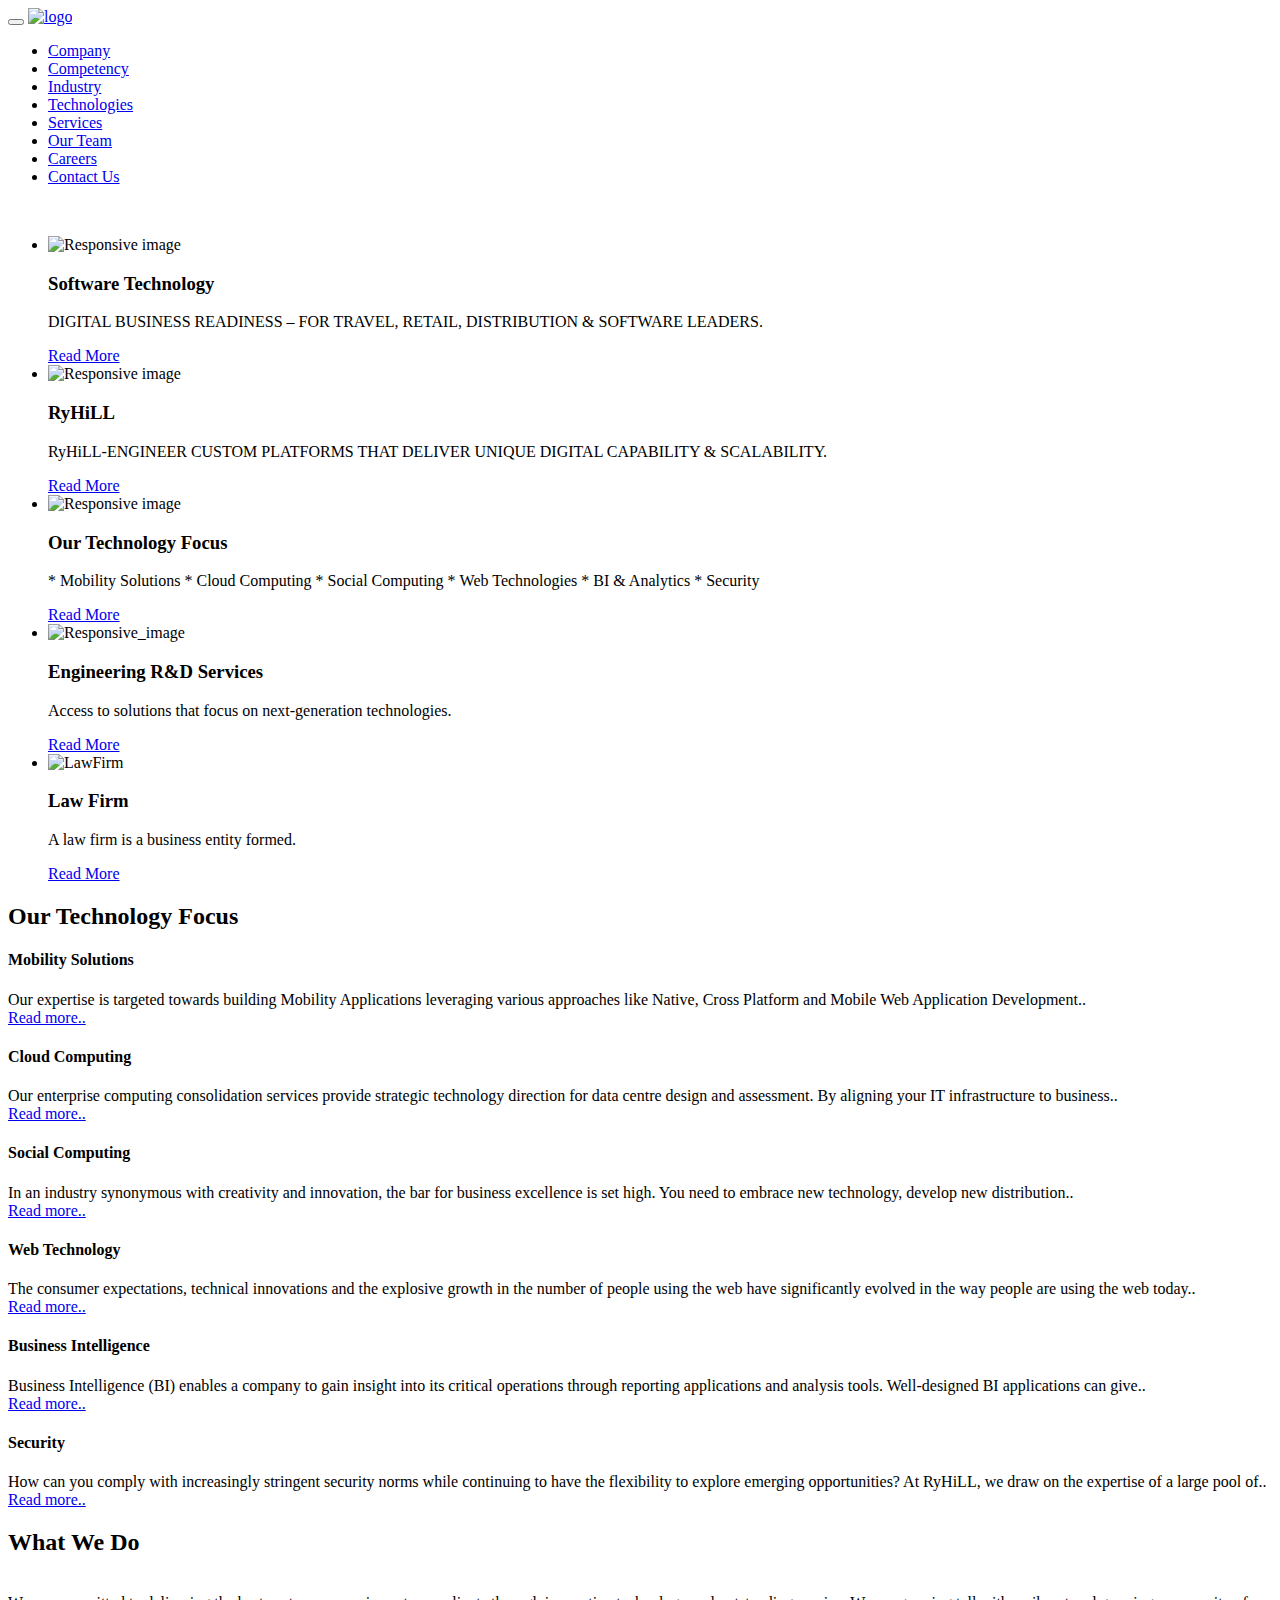
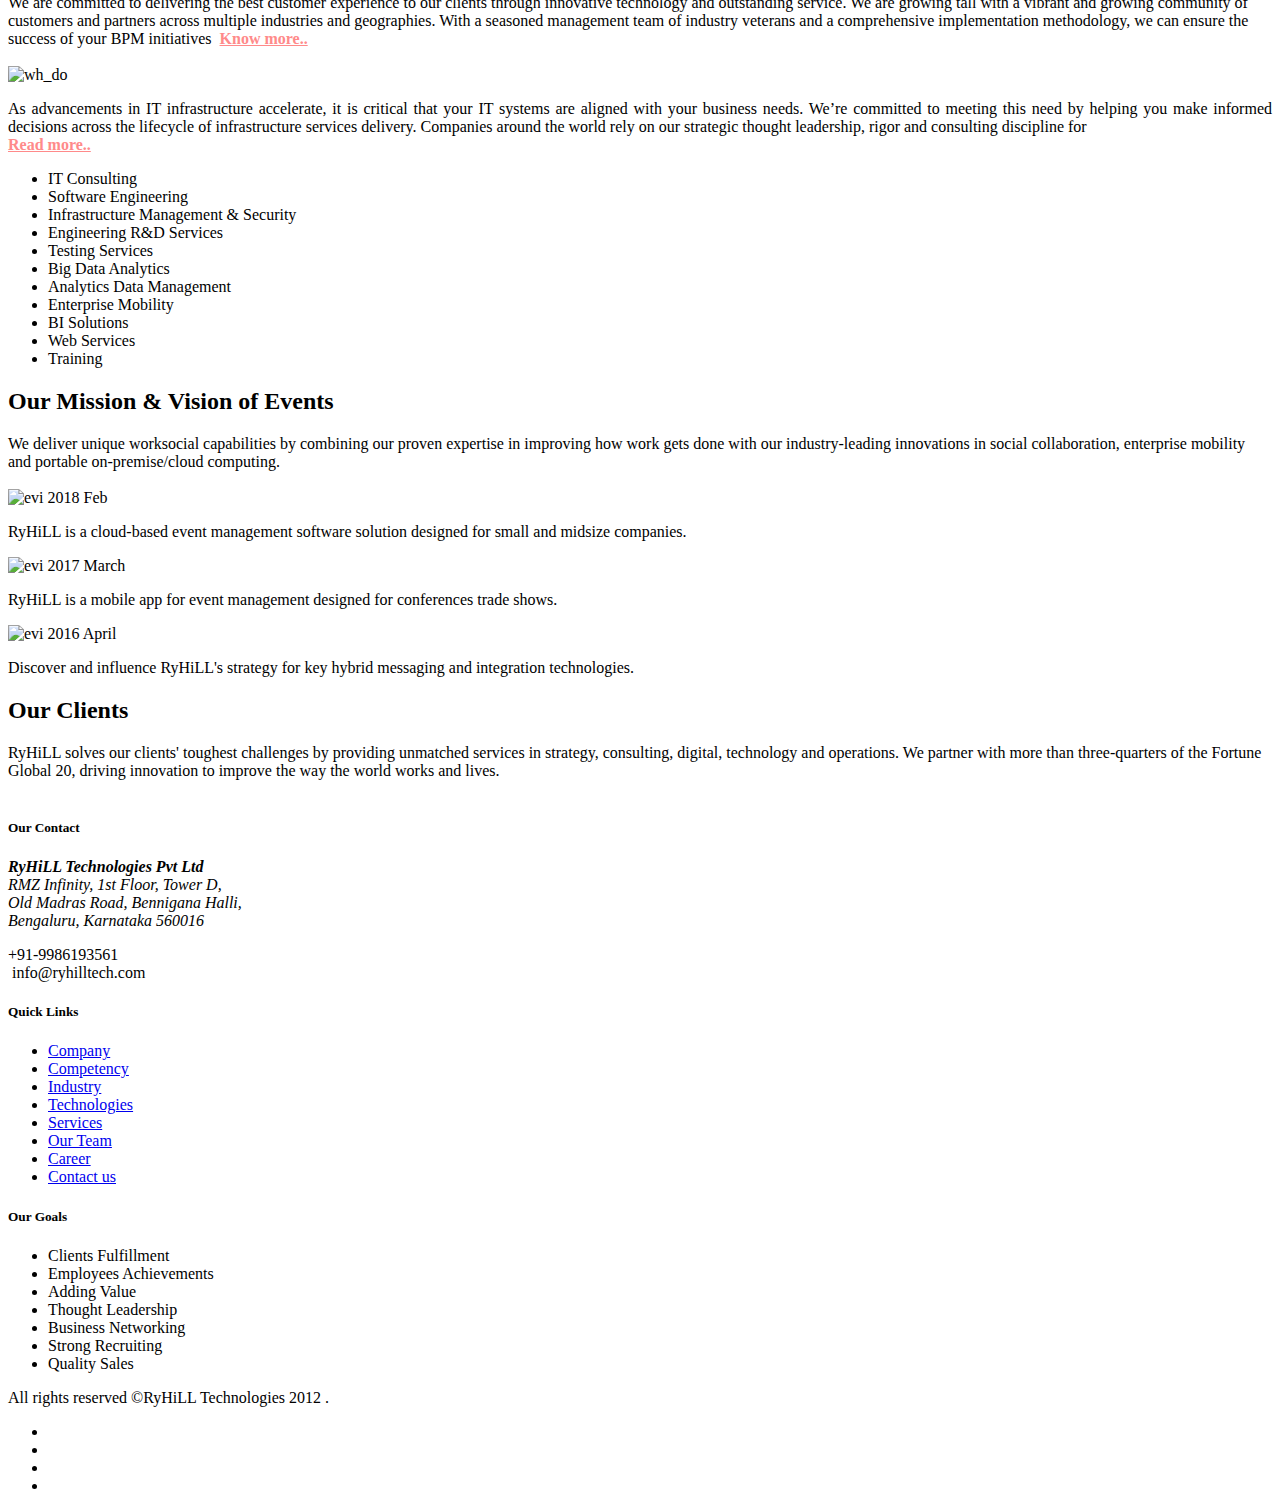
==== index.html @ 5c046659 "start" ====
<!DOCTYPE html>
<html lang="en">
<head>
<meta charset="utf-8">
<meta name="viewport" content="width=device-width, initial-scale=1.0" />

<title>RyHiLL</title>
<link rel="shortcut icon" href="ryhill/img/fc.png" type="favicon/ico" /> 
<!-- css -->
<link href="ryhill/css/bootstrap.min.css" rel="stylesheet" />
<link href="ryhill/css/fancybox/jquery.fancybox.css" rel="stylesheet">
<link href="ryhill/css/flexslider.css" rel="stylesheet" />
<link href="ryhill/css/animate.css" rel="stylesheet" />
<link href="ryhill/css/style.css" rel="stylesheet" />

</head>
<body>
<div id="wrapper" class="home-page">
	<!-- start header -->
	<header class="navbar-fixed-top">
        <div class="navbar navbar-default navbar-static-top ">
            <div class="container">
                <div class="navbar-header">
                    <button type="button" class="navbar-toggle" data-toggle="collapse" data-target=".navbar-collapse">
                        <span class="icon-bar"></span>
                        <span class="icon-bar"></span>
                        <span class="icon-bar"></span>
                    </button>
                    <a class="navbar-brand" href="http://www.ryhill.in/"><img src="ryhill/img/logo.png" alt="logo"/></a>
                </div>

                <div class="navbar-collapse collapse  ">
                    <ul class="nav navbar-nav">
                      
						<li><a href="ryhill/pages/company.html">Company</a></li>
                         <li><a href="ryhill/pages/competency.html">Competency</a></li> 
                         <li><a href="ryhill/pages/industry.html">Industry</a></li> 
                        <li><a href="ryhill/pages/technology.html">Technologies</a></li>
                        <li><a href="ryhill/pages/services.html">Services</a></li>
						<li><a href="ryhill/pages/ourteam.html">Our Team</a></li>
                        <li><a href="ryhill/pages/career.html">Careers</a></li>
                        <li><a href="ryhill/pages/contact.html">Contact Us</a></li>
                    </ul>
                </div>
            </div>
        </div>
	</header>
   <div style="clear:both;">&nbsp;</div>
	<!-- end header -->
	<section id="banner">



	<!-- Slider -->
        <div id="main-slider" class="flexslider img-responsive carousel-item">
            <ul class="slides">
              <li>
                <img src="ryhill/img/slides/1.jpg"  alt="Responsive image" />
                 
        <div class="container">
                <div class="flex-caption carousel-caption d-md-block ">
                    <h3>Software Technology</h3> 
					<p>DIGITAL BUSINESS READINESS – FOR TRAVEL, RETAIL, DISTRIBUTION & SOFTWARE LEADERS.</p> 
					<a href="ryhill/pages/industry.html" class="btn btn-theme">Read More</a>
                </div>
        </div>

              </li>
              <li>
                <img src="ryhill/img/slides/2.jpg"  alt="Responsive image" />
                   
        <div class="container">
                <div class="flex-caption carousel-caption d-md-block">
                    <h3 style="text-transform:none;">RyHiLL</h3> 
					<p>RyHiLL-ENGINEER CUSTOM PLATFORMS THAT DELIVER UNIQUE DIGITAL CAPABILITY & SCALABILITY.</p> 
					<a href="ryhill/pages/competency.html" class="btn btn-theme">Read More</a>
                </div>
        </div>
              </li>
			  
			      <li>
                <img src="ryhill/img/slides/3.jpg" alt="Responsive image" />

             <div class="container">
                <div class="flex-caption carousel-caption d-md-block">
                    <h3>Our Technology Focus</h3> 
					<p >* Mobility Solutions * Cloud Computing *&nbsp;Social Computing
					   *&nbsp;Web Technologies * BI & Analytics * Security		
					</p> 
					<a href="ryhill/pages/technology.html" class="btn btn-theme" >Read More</a>
                </div>
            </div>
              </li>
                 <li>
                <img src="ryhill/img/slides/4.jpg"  alt="Responsive_image" />
        <div class="container">
                <div class="flex-caption carousel-caption d-md-block">
             
                    <h3>Engineering R&D Services</h3> 
                    <p> Access to solutions that focus on next-generation technologies. </p> 
                    <a href="ryhill/pages/services.html" class="btn btn-theme" >Read More</a>
                </div>
        </div>
              </li>
			        <li>
                <img src="ryhill/img/slides/5.jpg"  alt="LawFirm" />
<div class="container">
                <div class="flex-caption carousel-caption d-md-block">
                    <h3>Law Firm</h3> 
                    <p>A law firm is a business entity formed. </p> 
                    <a href="ryhill/pages/industry.html" class="btn btn-theme" >Read More</a>
                </div>
    </div>
              </li>
            </ul>
        </div>

	<!-- end slider -->
 
	</section>
	<section class="txt-area">
	<div class="container">
		<div class="row">
			<div class="col-lg-12">
				<div class="aligncenter"><h2 class="aligncenter">Our Technology Focus</h2>
                </div>
				
			</div>
		</div>
	</div>
	</section>
	
	
	<section id="content">
	
	<div class="container">
		<div class="row">
                <div class="features">
                    <div class="col-md-4 col-sm-6 ">
                        <div class="media service-box">
                            <div class="pull-left">
                                <i class="fa fa-mobile-phone"></i>
                            </div>
                            <div class="media-body">
                                <h4 class="media-heading">Mobility Solutions</h4>
                                <p style="">Our expertise is targeted towards building Mobility Applications leveraging various approaches like Native, Cross Platform and Mobile Web Application Development..<br><a href="ryhill/pages/technology.html">Read more..</a></p>
                            </div>
                        </div>
                    </div><!--/.col-md-4-->

                    <div class="col-md-4 col-sm-6">
                        <div class="media service-box">
                            <div class="pull-left">
                                <i class="fa fa-cloud"></i>
                            </div>
                            <div class="media-body">
                                <h4 class="media-heading">Cloud Computing</h4>
                                <p>Our enterprise computing consolidation services provide strategic technology direction for data centre design and assessment. By aligning your IT infrastructure to business.. <br><a href="ryhill/pages/technology.html">Read more..</a></p>
                            </div>
                        </div>
                    </div><!--/.col-md-4-->

                    <div class="col-md-4 col-sm-6">
                        <div class="media service-box">
                            <div class="pull-left">
                                <i class="fa fa-group"></i>
                            </div>
                            <div class="media-body">
                                <h4 class="media-heading">Social Computing</h4>
                                <p>In an industry synonymous with creativity and innovation, the bar for business excellence is set high. You need to embrace new technology, develop new distribution..<br><a href="ryhill/pages/technology.html">Read more..</a></p>
                            </div>
                        </div>
                    </div><!--/.col-md-4-->
                
                    <div class="col-md-4 col-sm-6 ">
                        <div class="media service-box">
                            <div class="pull-left">
                                <i class="fa fa-desktop"></i>
                            </div>
                            <div class="media-body">
                                <h4 class="media-heading">Web Technology</h4>
                                <p>The consumer expectations, technical innovations and the explosive growth in the number of people using the web have significantly evolved in the way people are using the web today..<br><a href="ryhill/pages/technology.html">Read more..</a></p>
                            </div>
                        </div>
                    </div><!--/.col-md-4-->

                    <div class="col-md-4 col-sm-6 ">
                        <div class="media service-box">
                            <div class="pull-left">
                                <i class="fa fa-th"></i>
                            </div>
                            <div class="media-body">
                                <h4 class="media-heading">Business Intelligence</h4>
                                <p>Business Intelligence (BI) enables a company to gain insight into its critical operations through reporting applications and analysis tools. Well-designed BI applications can give..<br><a href="ryhill/pages/technology.html">Read more..</a></p>
                            </div>
                        </div>
                    </div><!--/.col-md-4-->

                    <div class="col-md-4 col-sm-6 ">
                        <div class="media service-box">
                            <div class="pull-left">
                                <i class="fa fa-lock"></i>
                            </div>
                            <div class="media-body">
                                <h4 class="media-heading">Security</h4>
                                <p>How can you comply with increasingly stringent security norms while continuing to have the flexibility to explore emerging opportunities?
								At RyHiLL, we draw on the expertise of a large pool of..<br><a href="ryhill/pages/technology.html">Read more..</a>  </p>
                            </div>
                        </div>
                    </div><!--/.col-md-4-->
                </div>
            </div>	 
	 

	</div>
	</section>
	
		<section class="aboutUs">
	<div class="container">
		<div class="row">
			<div class="col-md-12">
				<div class="aligncenter"><h2>What We Do</h2><br>We are committed to delivering the best customer experience to our clients through innovative technology and outstanding service. We are growing tall with a vibrant and growing community of customers and partners across multiple industries and geographies. With a seasoned management team of industry veterans and a comprehensive implementation methodology, we can ensure the success of your BPM initiatives
                    &nbsp;<a href="ryhill/pages/company.html" style="color:#ff8a8a; font-weight:bold;">Know more..</a>
                </div>
				<br/>
			</div>
		</div> 
		<div class="row">
							  <div class="col-md-7">
                                <img src="ryhill/img/img1.png" alt="wh_do">
                                <div class="space"></div>
                            </div>
							<div class="col-md-5">
					              <p style="text-align: justify;">As advancements in IT infrastructure accelerate, it is critical that your IT systems are aligned with your business needs. We’re committed to meeting this need by helping you make informed decisions across the lifecycle of infrastructure services delivery. Companies around the world rely on our strategic thought leadership, rigor and consulting discipline for<br><a href="ryhill/pages/services.html" style="color:#ff8a8a; font-weight:bold;">Read more..</a>  </p>
								<ul class="list-unstyled">
									<li> <i class="fa fa-arrow-circle-right pr-10 colored"></i> IT Consulting</li>
									<li><i class="fa fa-arrow-circle-right pr-10 colored"></i> Software Engineering</li>
									<li><i class="fa fa-arrow-circle-right pr-10 colored"></i> Infrastructure Management & Security</li>
									<li><i class="fa fa-arrow-circle-right pr-10 colored"></i> Engineering R&D Services</li>
									<li><i class="fa fa-arrow-circle-right pr-10 colored"></i> Testing Services</li>


                                    <li><i class="fa fa-arrow-circle-right pr-10 colored"></i> Big Data Analytics</li>
                                    <li><i class="fa fa-arrow-circle-right pr-10 colored"></i> Analytics Data Management</li>
                                    <li><i class="fa fa-arrow-circle-right pr-10 colored"></i> Enterprise Mobility</li>
                                    <li><i class="fa fa-arrow-circle-right pr-10 colored"></i> BI Solutions</li>
                                    <li><i class="fa fa-arrow-circle-right pr-10 colored"></i> Web Services</li>
                                    <li><i class="fa fa-arrow-circle-right pr-10 colored"></i> Training</li>
								</ul>
							</div>  
		</div>
	
	</div>
	</section>
	<section id='events'>
	<div class="container">
	<div class="row">
			<div class="col-md-12">
				<div class="aligncenter"><h2>Our Mission & Vision of Events</h2>We deliver unique worksocial capabilities by combining our proven expertise in improving how work gets done with our industry-leading innovations in social collaboration, enterprise mobility and portable on-premise/cloud computing.</div>
				<br>
			</div>
		</div>
	<div class="row">
                <div class="col-md-4">
                    <div class="post3">
                        <img src="ryhill/img/e1.png" alt="evi">
                        
                            <time datetime="2018-02-01">
                                <span class="year">2018</span>
                                <span class="month">Feb</span>
                            </time>
                            <p>RyHiLL is a cloud-based event management software solution designed for small and midsize companies.</p>
                      
                    </div>
                </div>
                <div class="col-md-4">
                    <div class="post3">
                        <img src="ryhill/img/e2.png" alt="evi">
                       
                            <time datetime="2017-03-01">
                                <span class="year">2017</span>
                                <span class="month">March</span>
                            </time>
                            <p>RyHiLL is a mobile app for event management designed for conferences trade shows.</p>
                        
                    </div>
                </div>
                <div class="col-md-4">
                    <div class="post3">
                        <img src="ryhill/img/e3.png" alt="evi">
                       
                            <time datetime="2016-04-01">
                                <span class="year">2016</span>
                                <span class="month">April</span>
                            </time>
                            <p>Discover and influence RyHiLL's strategy for key hybrid messaging and integration technologies.</p>
                       
                    </div>
                </div>
            </div>
	</div>
	</section>
	<section id="clients">
        <div class="container">
            	<div class="row">
			<div class="col-md-12">
				<div class="aligncenter"><h2 class="aligncenter">Our Clients</h2>
RyHiLL solves our clients' toughest challenges by providing unmatched services in strategy, consulting, digital, technology and operations. We partner with more than three-quarters of the Fortune Global 20, driving innovation to improve the way the world works and lives.</div>
				<br/>
			</div>
		</div>
            <div class="row">
                <div class="col-xs-6 col-sm-4 col-md-2 client">
                    <div class="img client1"></div>
                </div>
                <div class="col-xs-6 col-sm-4 col-md-2 client">
                    <div class="img client2"></div>
                </div>
                <div class="col-xs-6 col-sm-4 col-md-2 client">
                    <div class="img client3"></div>
                </div>
                <div class="col-xs-6 col-sm-4 col-md-2 client">
                    <div class="img client4"></div>
                </div>
                <div class="col-xs-6 col-sm-4 col-md-2 client">
                    <div class="img client5"></div>
                </div>
                <div class="col-xs-6 col-sm-4 col-md-2 client">
                    <div class="img client6"></div>
                </div>
            </div>
        </div>
    </section> 
	<footer>

	<div class="container">
		<div class="row">

			<div class="col-lg-5">
				<div class="widget">
					<h5 class="widgetheading">Our Contact</h5>
					<address>
					<strong>RyHiLL Technologies Pvt Ltd</strong><br>
				RMZ Infinity, 1st Floor, Tower D, <br>Old Madras Road, Bennigana Halli, <br>Bengaluru, Karnataka 560016
            </address>
					<p>
						<i class="fa fa-phone"></i> +91-9986193561 <br>
						<i class="fa fa-inbox"></i>&nbsp;info@ryhilltech.com
                       
					</p>
				</div>
			</div>
			<div class="col-lg-4">
				<div class="widget">
					<h5 class="widgetheading">Quick Links</h5>
					<ul class="link-list">
						<li><a href="ryhill/pages/company.html">Company</a></li>
                        <li><a href="ryhill/pages/competency.html">Competency</a></li> 
                        <li><a href="ryhill/pages/industry.html">Industry</a></li> 
						<li><a href="ryhill/pages/technology.html">Technologies</a></li>
						<li><a href="ryhill/pages/services.html">Services</a></li>
						<li><a href="ryhill/pages/ourteam.html">Our Team</a></li>
						<li><a href="ryhill/pages/career.html">Career</a></li>
						<li><a href="ryhill/pages/contact.html">Contact us</a></li>
					</ul>
				</div>
			</div>
			<div class="col-lg-3">
				<div class="widget">
					<h5 class="widgetheading">Our Goals</h5>
					<ul class="link-list">
						<li>Clients Fulfillment</li>
						<li>Employees Achievements</li>
						<li>Adding Value</li>
                        <li>Thought Leadership</li>
                        <li>Business Networking</li>
                        <li>Strong Recruiting</li>
                        <li>Quality Sales</li>


					</ul>
				</div>
			</div>
			
		</div>
	</div>
	<div id="sub-footer">
		<div class="container">
			<div class="row">
				<div class="col-lg-6">
					<div class="copyright">
						<p>
						 <span>All rights reserved &copy;RyHiLL Technologies 2012 .</span>
						</p>
					</div>
				</div>
				<div class="col-lg-6">
					<ul class="social-network">
					   <li><a href="https://plus.google.com/101174229197309573240" data-placement="top" title="Google plus"><i class="fa fa-google-plus"></i></a></li>
						<li><a href="https://www.facebook.com/RyHiLL-Technologies-1451073818480473/?fref=nf" data-placement="top" title="Facebook"><i class="fa fa-facebook"></i></a></li>
						<li><a href="#" data-placement="top" title="Twitter"><i class="fa fa-twitter"></i></a></li>
						<li><a href="https://in.linkedin.com/company/ryhill-technologies" data-placement="top" title="Linkedin"><i class="fa fa-linkedin"></i></a></li>
						
					</ul>
				</div>
			</div>
		</div>
	</div>
	</footer>
</div>
<a href="#" class="scrollup"><i class="fa fa-angle-up active"></i></a>
<!-- javascript ======-->

<script src="ryhill/js/jquery.js"></script>
<script src="ryhill/js/bootstrap.min.js"></script>
<script src="ryhill/js/jquery.fancybox.pack.js"></script>
<script src="ryhill/js/jquery.fancybox-media.js"></script> 
<script src="ryhill/js/portfolio/jquery.quicksand.js"></script>
<script src="ryhill/js/jquery.flexslider.js"></script>
<script src="ryhill/js/animate.js"></script>
<script src="ryhill/js/custom.js"></script>

</body>
</html>
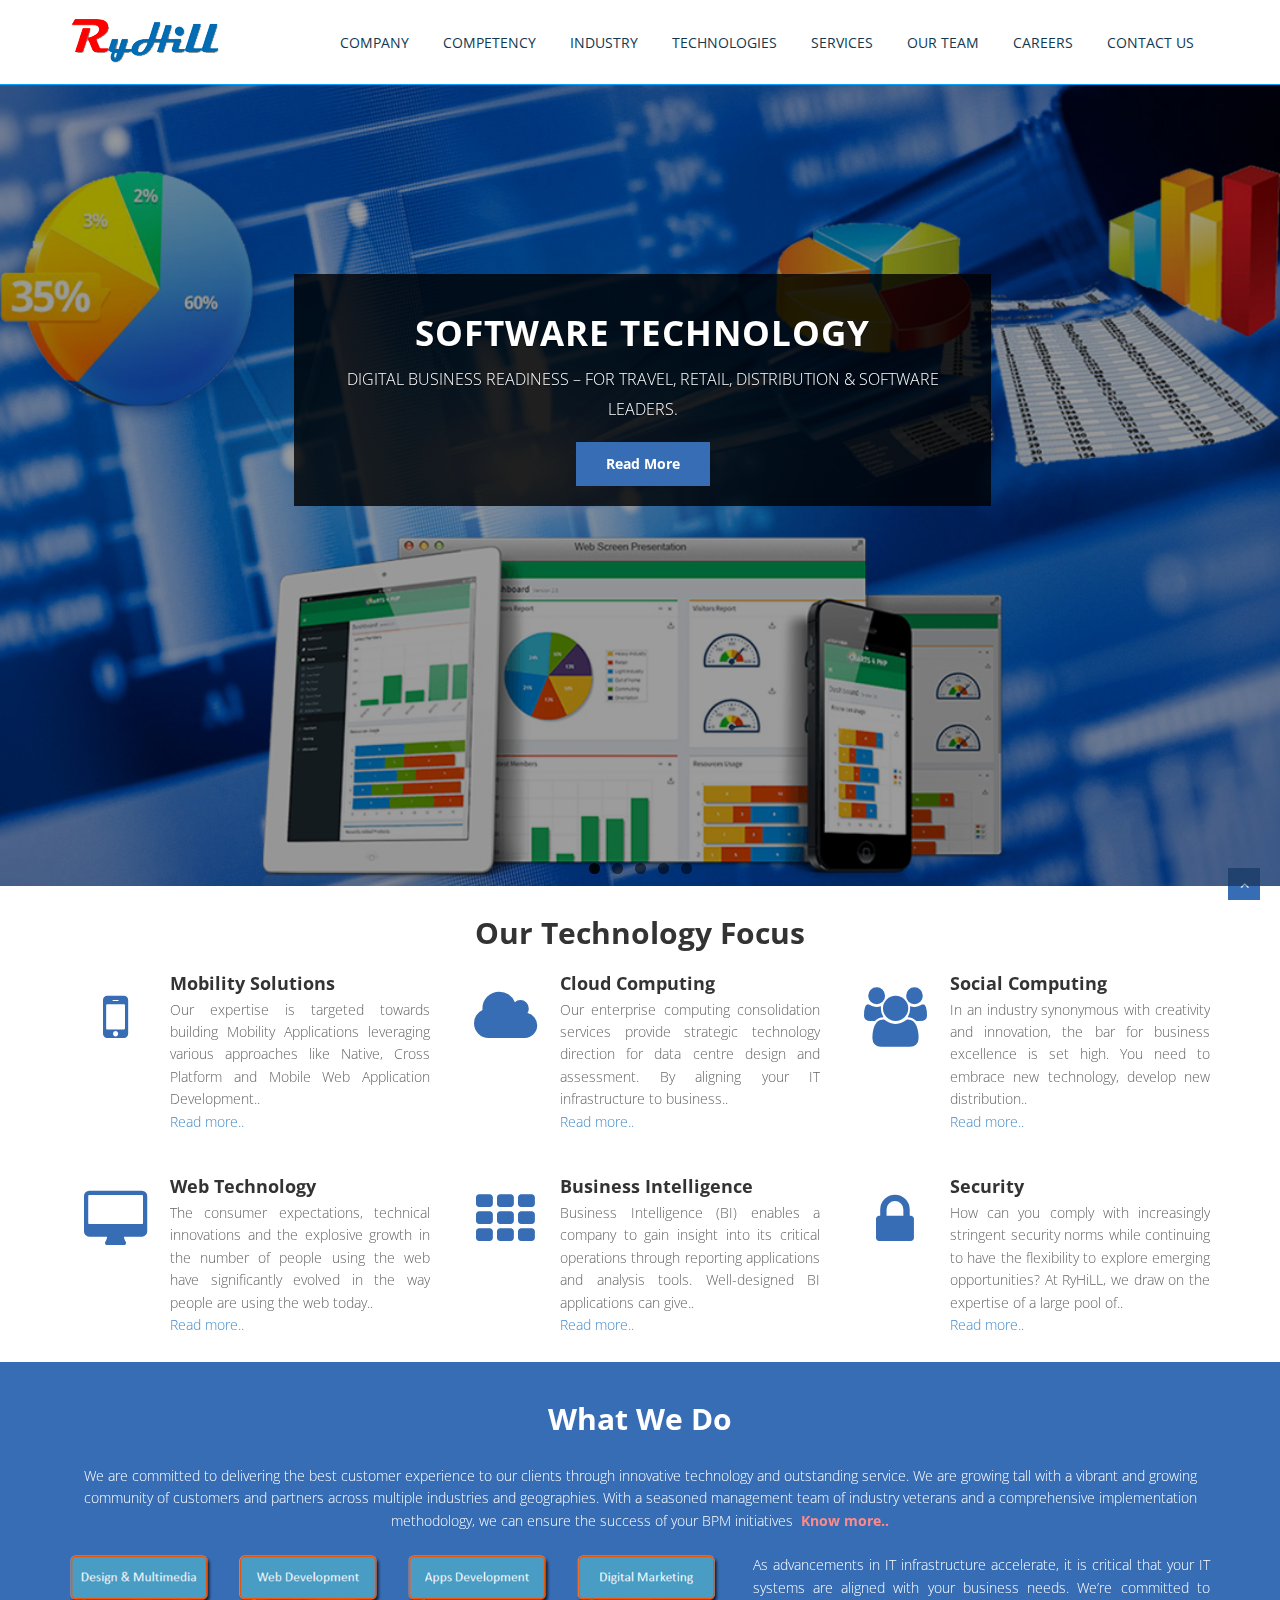
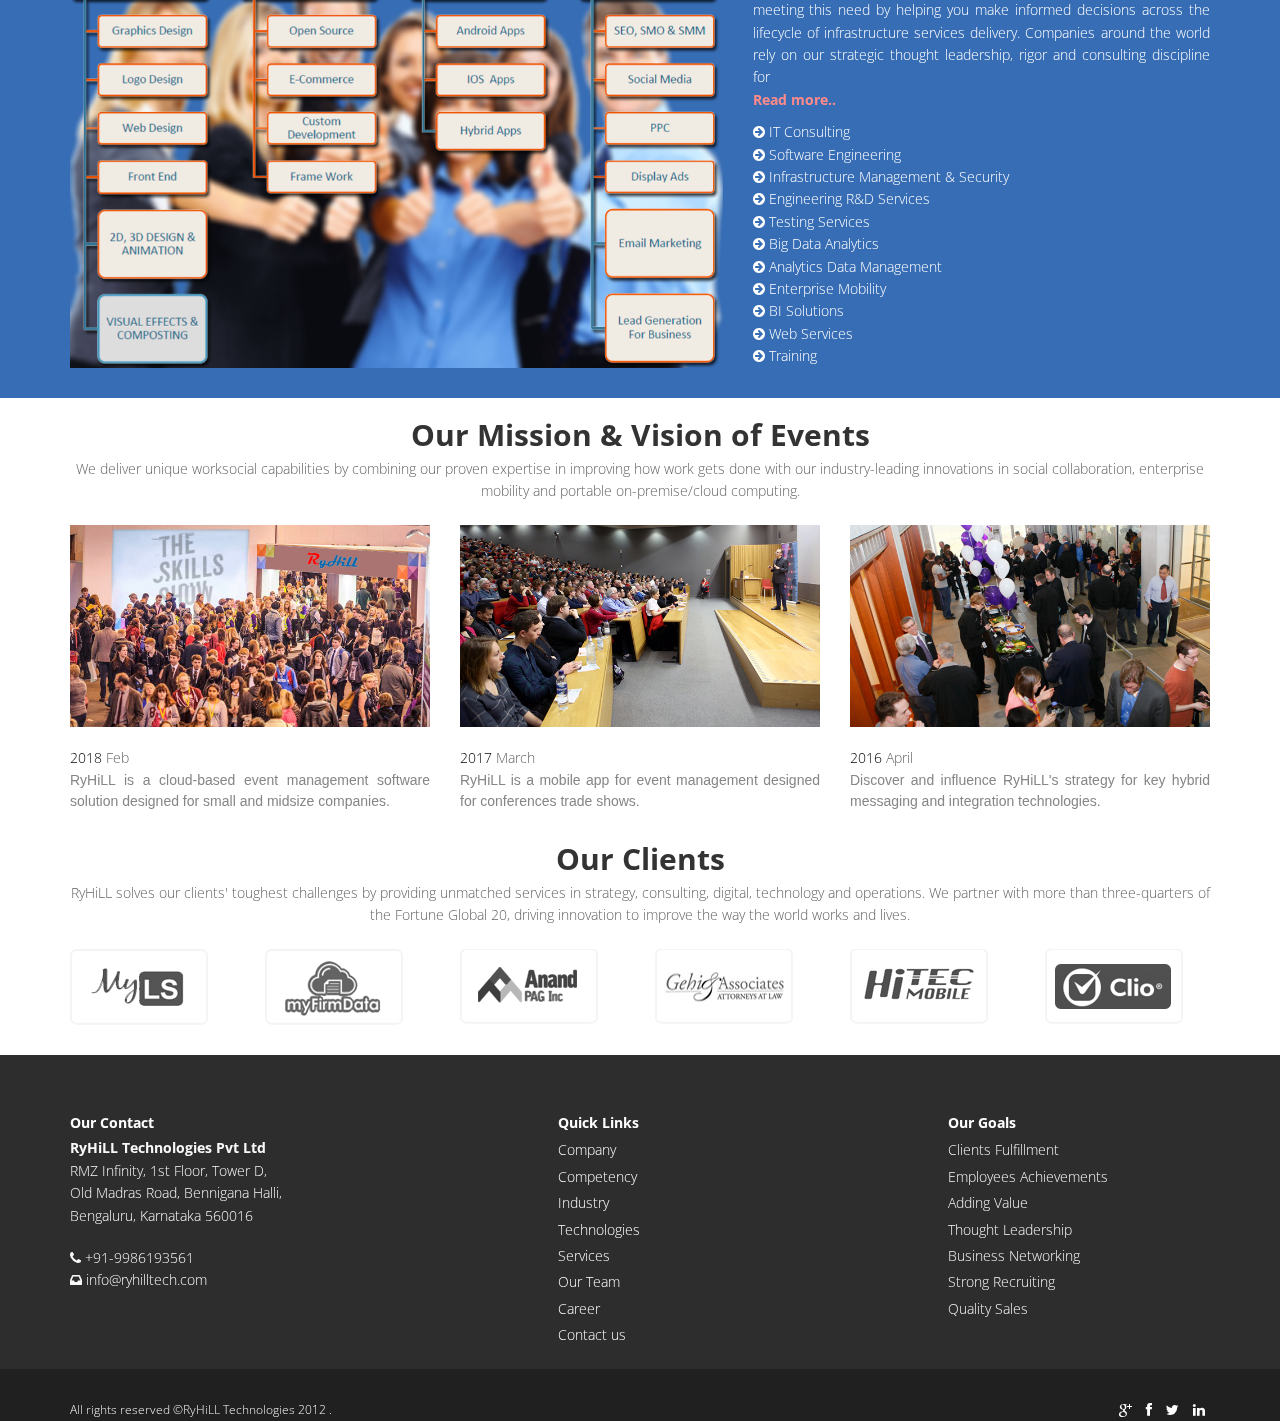
==== commit 1a53cd07: "index" ====
--- a/index.html
+++ b/index.html
@@ -26,7 +26,7 @@
                         <span class="icon-bar"></span>
                         <span class="icon-bar"></span>
                     </button>
-                    <a class="navbar-brand" href="http://www.ryhill.in/"><img src="ryhill/img/logo.png" alt="logo"/></a>
+                    <a class="navbar-brand" href="./"><img src="ryhill/img/logo.png" alt="logo"/></a>
                 </div>
 
                 <div class="navbar-collapse collapse  ">
--- a/ryhill/css/flexslider.css
+++ b/ryhill/css/flexslider.css
@@ -0,0 +1,72 @@
+
+/* Browser Resets */
+.flex-container a:active,
+.flexslider a:active,
+.flex-container a:focus,
+.flexslider a:focus  {outline: none;}
+.slides,
+.flex-control-nav,
+.flex-direction-nav {margin: 0; padding: 0; list-style: none;} 
+
+/* FlexSlider Necessary Styles****/ 
+.flexslider { margin: 0; padding: 0;}
+.flexslider .slides > li {display: none; -webkit-backface-visibility: hidden;} /* Hide the slides before the JS is loaded. Avoids image jumping */
+.flexslider .slides img { width: 100%; display: block;}
+.flex-pauseplay span {text-transform: capitalize;}
+
+/* Clearfix for the .slides element */
+.slides:after {content: "."; display: block; clear: both; visibility: hidden; line-height: 0; height: 0;} 
+html[xmlns] .slides {display: block;} 
+* html .slides {height: 1%;}
+
+/* No JavaScript Fallback */
+/* If you are not using another script, such as Modernizr, make sure you
+ * include js that eliminates this class on page load */
+.no-js .slides > li:first-child {display: block;}
+
+
+/* FlexSlider Default Theme***/
+.flexslider {background:none; position: relative; 
+zoom: 1;}
+.flex-viewport {max-height: 2000px; -webkit-transition: all 1s ease; -moz-transition: all 1s ease; transition: all 1s ease;}
+.loading .flex-viewport {max-height: 300px;}
+.flexslider .slides {zoom: 1;}
+
+.carousel li {margin-right: 5px}
+
+/* Caption style */
+
+.flex-caption { background: rgba(0,0,0,.8); margin-left:5px;bottom:5px; position:absolute;padding:20px; z-index:99;}
+.flex-caption p{line-height: 22px; 
+font-weight:300; color: #fff }
+.flex-caption h2, .flex-caption h4 {
+	color:#fff;
+}
+
+/* Direction Nav */
+.flex-direction-nav {*height: 0;}
+.flex-direction-nav a {width: 30px; height: 40px; margin:0; display: block; background: url(../img/bg_direction_nav.png) no-repeat 0 0; position: absolute; top: 45%; z-index: 10; cursor: pointer; text-indent: -9999px; opacity: 0; -webkit-transition: all .3s ease;}
+.flex-direction-nav .flex-next {background-position: 100% 0; right: -36px; }
+.flex-direction-nav .flex-prev {left: -36px;}
+.flexslider:hover .flex-next {opacity: 0.8; right: 5px;}
+.flexslider:hover .flex-prev {opacity: 0.8; left: 5px;}
+.flexslider:hover .flex-next:hover, .flexslider:hover .flex-prev:hover {opacity: 1;}
+.flex-direction-nav .flex-disabled {opacity: .3!important; filter:alpha(opacity=30); cursor: default;}
+
+/* Control Nav */
+.flex-control-nav {width: 100%; position: absolute; bottom: 0; text-align: center;}
+.flex-control-nav li {margin: 0 6px; display: inline-block; zoom: 1; *display: inline;}
+.flex-control-paging li a {width: 11px; height: 11px; display: block; background: #666; background: rgba(0,0,0,0.5); cursor: pointer; text-indent: -9999px; -webkit-border-radius: 20px; -moz-border-radius: 20px; -o-border-radius: 20px; border-radius: 20px; box-shadow: inset 0 0 3px rgba(0,0,0,0.3);}
+.flex-control-paging li a:hover { background: #333; background: rgba(0,0,0,0.7); }
+.flex-control-paging li a.flex-active { background: #000; background: rgba(0,0,0,0.9); cursor: default; }
+
+.flex-control-thumbs {margin: 5px 0 0; position: static; overflow: hidden;}
+.flex-control-thumbs li {width: 25%; float: left; margin: 0;}
+.flex-control-thumbs img {width: 100%; display: block; opacity: .7; cursor: pointer;}
+.flex-control-thumbs img:hover {opacity: 1;}
+.flex-control-thumbs .flex-active {opacity: 1; cursor: default;}
+
+@media screen and (max-width: 860px) {
+  .flex-direction-nav .flex-prev {opacity: 1; left: 0;}
+  .flex-direction-nav .flex-next {opacity: 1; right: 0;}
+}--- a/ryhill/css/style.css
+++ b/ryhill/css/style.css
@@ -0,0 +1,2104 @@
+
+
+@import url('http://fonts.googleapis.com/css?family=Noto+Serif:400,400italic,700|Open+Sans:400,600,700'); 
+@import url('font-awesome.css');  
+@import url('animate.css');
+
+body {
+	font-family:'Open Sans', Arial, sans-serif;
+	font-size:14px;
+	font-weight:300;
+	line-height:1.6em;
+	color:#656565;
+	text-align: justify;
+}
+
+a:active {
+	outline:0;
+}
+
+.clear {
+	clear:both;
+}
+
+h1,h2, h3, h4, h5, h6 {
+	font-family:'Open Sans', Arial, sans-serif;
+	font-weight:700;
+	line-height:1.1em;
+	color: #333;
+	margin-bottom: 7px;
+}
+h3{
+margin-bottom:15px;
+} 
+.container {
+
+	position:relative;
+}
+
+#wrapper{
+	width:100%;
+	margin:0;	
+	padding:0;
+}
+img{
+	width: 100%;
+    height: auto;
+}
+.img-responsive{
+
+	 width: 100%!important;
+    height: auto!important;
+}
+.row,.row-fluid {
+	margin-bottom:0px;
+}
+
+.row .row,.row-fluid .row-fluid{
+	margin-bottom:30px;
+}
+
+.row.nomargin,.row-fluid.nomargin {
+	margin-bottom:0;
+}
+
+img.img-polaroid {
+	margin:0 0 20px 0;
+}
+.img-box {
+	max-width:100%;
+}
+/*  Header */
+ 
+header .navbar {
+    margin-bottom: 0;
+}
+
+.navbar-default {
+    border: none;
+}
+
+.navbar-brand {
+    color: #222;
+	text-transform: uppercase;
+    font-size: 24px;
+    font-weight: 700;
+    line-height: 1em;
+	letter-spacing: -1px;
+    padding: 0 0 0 15px;
+}
+.navbar-default .navbar-brand{
+color: #D81265;
+height: 114px;
+position: absolute;
+top: -28px;
+bottom: -40px;
+z-index: 99999999;
+padding: 30px 15px;
+}
+
+header .navbar-collapse  ul.navbar-nav {
+    float: right;
+    margin-right: 0;
+}
+header .navbar {
+min-height: 70px;
+padding: 18px 0;
+background: #fff;
+}
+.home-page header .navbar-default{
+    background: rgba(255, 255, 255, 1);	
+    /* position: absolute; */
+    width: 100%;
+    position: relative;
+	border-bottom:1px solid #00a2ff;
+}
+
+header .nav li a:hover,
+header .nav li a:focus,
+header .nav li.active a,
+header .nav li.active a:hover,
+header .nav li a.dropdown-toggle:hover,
+header .nav li a.dropdown-toggle:focus,
+header .nav li.active ul.dropdown-menu li a:hover,
+header .nav li.active ul.dropdown-menu li.active a{
+    -webkit-transition: all .3s ease;
+    -moz-transition: all .3s ease;
+    -ms-transition: all .3s ease;
+    -o-transition: all .3s ease;
+    transition: all .3s ease;
+}
+
+
+header .navbar-default .navbar-nav > .open > a,
+header .navbar-default .navbar-nav > .open > a:hover,
+header .navbar-default .navbar-nav > .open > a:focus {
+    -webkit-transition: all .3s ease;
+    -moz-transition: all .3s ease;
+    -ms-transition: all .3s ease;
+    -o-transition: all .3s ease;
+    transition: all .3s ease;
+}
+
+
+header .navbar {
+    min-height: 70px; 
+    padding: 10px 0;
+    border-bottom: 1px solid #00a2ff;
+}
+.st_change{
+	color:#ff0000;
+}
+
+header .navbar-nav > li  {
+    padding-bottom: 12px;
+    padding-top: 12px;
+}
+
+header  .navbar-nav > li > a {
+    padding-bottom: 3px;
+    padding-top: 5px;
+    margin-left: 2px;
+    line-height: 30px;
+	font-weight: 700;
+    -webkit-transition: all .3s ease;
+    -moz-transition: all .3s ease;
+    -ms-transition: all .3s ease;
+    -o-transition: all .3s ease;
+    transition: all .3s ease;
+}
+
+
+.dropdown-menu li a:hover {
+    color: #fff !important;
+}
+
+header .nav .caret {
+    border-bottom-color: #f5f5f5;
+    border-top-color: #f5f5f5;
+}
+.navbar-default .navbar-nav > .active > a,
+.navbar-default .navbar-nav > .active > a:hover,
+.navbar-default .navbar-nav > .active > a:focus {
+  background-color: #fff;
+}
+.navbar-default .navbar-nav > .open > a,
+.navbar-default .navbar-nav > .open > a:hover,
+.navbar-default .navbar-nav > .open > a:focus {
+  background-color:  #fff;
+}	
+	
+
+.dropdown-menu  {
+    box-shadow: none;
+    border-radius: 0;
+	border: none;
+}
+
+.dropdown-menu li:last-child  {
+	padding-bottom: 0 !important;
+	margin-bottom: 0;
+}
+
+header .nav li .dropdown-menu  {
+   padding: 0;
+}
+
+header .nav li .dropdown-menu li a {
+   line-height: 28px;
+   padding: 3px 12px;
+}
+
+/* --- menu --- */
+
+header .navigation {
+	float:right;
+}
+
+header ul.nav li {
+	border:none;
+	margin:0;
+}
+
+header ul.nav li a {	
+	font-size: 14px;
+	border:none;
+	font-weight: 400;
+	text-transform:uppercase;
+}
+
+header ul.nav li ul li a {	
+	font-size:12px;
+	border:none;
+	font-weight:300;
+	text-transform:uppercase;
+}
+
+
+.navbar .nav > li > a {
+  color: #113850;
+  text-shadow: none;
+  border: 1px solid rgba(255, 255, 255, 0) !important;
+}
+
+.navbar .nav a:hover {
+	background:none;
+}
+
+.navbar .nav > .active > a,.navbar .nav > .active > a:hover {
+	background:none;
+	font-weight:700;
+}
+
+.navbar .nav > .active > a:active,.navbar .nav > .active > a:focus {
+	background:none;
+	outline:0;
+	font-weight:700;
+}
+
+.navbar .nav li .dropdown-menu {
+	z-index:2000;
+}
+
+header ul.nav li ul {
+	margin-top:1px;
+}
+header ul.nav li ul li ul {
+	margin:1px 0 0 1px;
+}
+.dropdown-menu .dropdown i {
+	position:absolute;
+	right:0;
+	margin-top:3px;
+	padding-left:20px;
+}
+
+.navbar .nav > li > .dropdown-menu:before {
+  display: inline-block;
+  border-right: none;
+  border-bottom: none;
+  border-left: none;
+  border-bottom-color: none;
+  content:none;
+}
+.navbar-default .navbar-nav>.active>a, .navbar-default .navbar-nav>.active>a:hover, .navbar-default .navbar-nav>.active>a:focus {
+color: #376db5;
+}
+.navbar-default .navbar-nav>li>a:hover, .navbar-default .navbar-nav>li>a:focus {
+color: #376db5;
+background-color: transparent;
+}
+
+ul.nav li.dropdown a {
+	z-index:1000;
+	display:block;
+}
+
+ select.selectmenu {
+	display:none;
+}
+.pageTitle{
+color: #fff;
+margin: 30px 0 3px;
+display: inline-block;
+}
+ 
+#banner{
+	width: 100%;
+	background:#000;
+	position:relative;
+	margin:0;
+	padding:0;
+	background: url('../img/border-bg.jpg') top left repeat-x;
+	margin-top: 3px;
+	/* padding-top: 12px; */
+
+}
+
+/*  Sliders*/
+/* --- flexslider --- */
+#main-slider:before {
+content: '';
+width: 100%;
+height: 100%;
+background: rgba(0, 0, 0, 0.39);
+z-index:3;
+position: absolute;
+}
+.flex-direction-nav a{
+display:none;
+}
+.flexslider {
+	padding:0;  
+	background: #fff; 
+	position: relative; 
+	zoom: 1;
+}
+.flex-direction-nav .flex-prev{
+left:0px; 
+}
+.flex-direction-nav .flex-next{ 
+right:0px;
+}
+.flex-caption {
+zoom: 1; 
+color: #fff;
+background-color:rgba(0,0,0,0.8)!important;
+/**text-shadow: 4px 4px 8px black, 0 0 8px black, 0 0 8px black;**/
+background: none;
+position: absolute; 
+ display: inline-block;
+ margin-bottom: 32%!important;
+}
+.flex-caption h3 {color: #fff; letter-spacing: 1px; margin-bottom: 8px; text-transform: uppercase;font-size: 35px;}
+.flex-caption p {margin: 12px 0 18px;font-size:16px;line-height: 30px;}
+.skill-home{
+margin-bottom:50px;
+}
+.c1{
+border: #ed5441 1px solid;
+background: #41EDB2;
+}
+.c2{
+border: #24c4db 1px solid;
+background: #24A3DB;
+}
+.c3{
+border: #D81265 1px solid;
+background: #F2A458;
+}
+.c4{
+border: #609cec 1px solid;
+background: #F54E81;
+}
+.skill-home .icons {
+padding: 30px 0 0 0;
+width: 100%;
+height: 94px;
+color: #fff;
+font-size: 42px;
+font-size: 38px; 
+text-align: center;
+-ms-border-radius: 50%;
+-moz-border-radius: 50%;
+-webkit-border-radius: 50%;
+border-radius: 0;
+display: inline-table;
+border: 1px solid #C8C8C8; 
+color: #D81265;
+}
+.skill-home .fa{
+background: rgb(255, 255, 255);
+padding: 35px 0 0 0;
+border-radius: 50%;
+width: 105px;
+height: 105px;
+margin: 0 0 20px;
+color: #8B8B8B;
+}
+.skill-home h2 {
+padding-top: 20px;
+font-size: 36px;
+font-weight: 700;
+} 
+.testimonial-solid {
+padding: 50px 0 60px 0;
+margin: 0 0 0 0;
+background: #D81265;
+text-align: center;
+color: #fff;
+}
+.testi-icon-area {
+text-align: center;
+position: absolute;
+top: -84px;
+margin: 0 auto; 
+width: 100%;
+color: #fff;
+}
+.testi-icon-area .quote {
+padding: 15px 0 0 0;
+margin: 0 0 0 0;
+background: #ffffff;
+text-align: center;
+color: #D81265;
+display: inline-table;
+width: 70px;
+height: 70px;
+-ms-border-radius: 50%;
+-moz-border-radius: 50%;
+-webkit-border-radius: 50%;
+border-radius: 50%;
+font-size: 42px; 
+border: 1px solid #D81265;
+display: none;
+}
+
+.testi-icon-area .carousel-inner { 
+margin: 20px 0;
+}
+.carousel-indicators {
+bottom: -30px;
+}
+.text-center img {
+margin: auto;
+}
+.aboutUs{
+padding:20px 0;
+background: #376db5;
+color: #fff;
+}
+.aboutUs h2{
+color:#fff;
+}
+img.img-center {
+margin: 0 auto;
+display: block;
+max-width: 100%;
+}
+/***media-body***/
+.media-body{
+	text-align:justify;
+}
+/* Testimonial---------------*/
+.testimonial-area {
+padding: 0 0 0 0;
+margin:0;
+background: url(../img/low-poly01.jpg) fixed center center;
+background-size: cover;
+-webkit-background-size: cover;
+-moz-background-size: cover;
+-ms-background-size: cover;
+background: red;
+}
+.testimonial-solid p {
+color: #FFFFFF;
+font-size: 16px;
+line-height: 30px;
+font-style: italic;
+} 
+section.txt-area {
+	background:#fff;
+	padding:10px 0 0 0;
+}
+
+/* Clients*/
+#clients {
+  padding:0px 0 30px 0; 
+}
+  #clients .client .img {
+    height: 76px;
+    width: 138px;
+    cursor: pointer;
+    -webkit-transition: box-shadow .1s linear;
+    -moz-transition: box-shadow .1s linear;
+    transition: box-shadow .1s linear; 
+}
+    #clients .client .img:hover {
+      cursor: pointer;
+      border-radius: 8px; 
+  }
+  #clients .client .client1 {
+    background: url("../img/client1.png") 0 -75px;
+     }
+    #clients .client .client1:hover {
+      background-position: 1px 0px; 
+  }
+  #clients .client .client2 {
+    background: url("../img/client2.png") 0 -75px;
+     }
+    #clients .client .client2:hover {
+      background-position: -1px 0px; 
+  }
+  #clients .client .client3 {
+    background: url("../img/client3.png") 0 -76px; 
+}
+    #clients .client .client3:hover {
+      background-position: 0px 0px; 
+  }
+
+#clients .client .client4 {
+    background: url("../img/client4.png") 0 -76px;
+     }
+    #clients .client .client4:hover {
+      background-position: 0px 0px; 
+  }
+ #clients .client .client5 {
+    background: url("../img/client5.png") 0 -76px; 
+}
+    #clients .client .client5:hover {
+      background-position: 0px 0px; 
+  }
+
+   #clients .client .client6 {
+    background: url("../img/client6.png") 0 -76px; 
+}
+    #clients .client .client6:hover {
+      background-position: 0px 0px; 
+  }
+/* Content */
+
+#content {
+	position:relative;
+	background:#fff;
+	padding: 0px 0 0px 0;
+
+}
+
+#content img {
+	max-width:100%;
+	height:auto;
+}
+ 
+.cta-text {
+	text-align: center;
+	margin-top:10px;
+}
+
+
+.big-cta .cta {
+	margin-top:10px;
+}
+ 
+.box {
+	width: 100%;
+}
+.box-gray  {
+	background: #f8f8f8;
+	padding: 20px 20px 30px;
+}
+.box-gray  h4,.box-gray  i {
+	margin-bottom: 20px;
+}
+.box-bottom {
+	padding: 20px 0;
+	text-align: center;
+}
+.box-bottom a {
+	color: #fff;
+	font-weight: 700;
+}
+.box-bottom a:hover {
+	color: #eee;
+	text-decoration: none;
+}
+.list-unstyled li a{
+	color:#ffffff!important;
+}
+
+/* Bottom */
+
+#bottom {
+	background:#fcfcfc;
+	padding:50px 0 0;
+
+}
+/* twitter */
+#twitter-wrapper {
+    text-align: center;
+    width: 70%;
+    margin: 0 auto;
+}
+#twitter em {
+    font-style: normal;
+    font-size: 13px;
+}
+
+#twitter em.twitterTime a {
+	font-weight:600;
+}
+
+#twitter ul {
+    padding: 0;
+	list-style:none;
+}
+#twitter ul li {
+    font-size: 20px;
+    line-height: 1.6em;
+    font-weight: 300;
+    margin-bottom: 20px;
+    position: relative;
+    word-break: break-word;
+}
+
+
+/* page headline*/
+
+#inner-headline{
+position: relative;
+color: #016cae;
+background: #016cae; 
+margin-top: 12px; 
+margin-bottom: 20px;
+border-bottom: 1px solid #CBCBCB;
+}
+
+
+#inner-headline h3.pageTitle{
+	color: #FFFFFF;
+	text-align: left;
+	padding-top:30px;
+	padding-bottom:8px;
+	font-size: 24px;
+	display:block;
+}
+.hide_dpboxhead{
+	font-weight: bold;
+}
+/* --- bre --- */
+#inner-headline ul.breadcrumb {
+	margin:40px 0;
+	float:left;
+}
+
+#inner-headline ul.breadcrumb li {
+	margin-bottom:0;
+	padding-bottom:0;
+}
+#inner-headline ul.breadcrumb li {
+	font-size:13px;
+	color:#fff;
+}
+
+#inner-headline ul.breadcrumb li i{
+	color:#dedede;
+}
+
+#inner-headline ul.breadcrumb li a {
+	color:#fff;
+}
+
+ul.breadcrumb li a:hover {
+	text-decoration:none;
+}
+img{width: 100%;}
+.post3 img {
+margin-bottom: 20px;
+max-width: 100%;
+}
+.post3 a:hover * {
+color: #016cae;
+}
+.post3 time .year {
+font: 700 24px/21px;
+color: #000;
+}
+.post3 p {
+font: 400 14px/21px "Arial", sans-serif;
+color: #868686;
+text-transform: initial;
+}
+#events {
+padding: 0px 0 0;
+}
+ 
+/* --- search form --- */
+.search{
+	float:right;
+	margin:35px 0 0;
+	padding-bottom:0;
+}
+
+#inner-headline form.input-append {
+	margin:0;
+	padding:0;
+}
+
+/*Industy*/
+
+#cnt1{
+	position: relative;
+    left: 0px;
+    top: 0px;
+}
+#cnt2{
+	position: relative;
+    left:0px;
+    top: 0px;
+  
+}
+#cnt3{
+    position: relative;
+    left:0px;
+    top: 0px;
+ 
+
+}
+#cnt4{
+    position: relative;
+    left: 0px;
+    top: 0px; 
+
+}
+#cnt5{
+    position: relative;
+    left: 0px;
+    top: 0px; 
+
+}#cnt6{
+    position: relative;
+    left: 0px;
+    top: 0px; 
+
+}
+.cont_msh{
+
+	padding: 0!important;
+	margin: 0!important;
+	background: #dcdcdc;
+}
+.cont_msh ul{
+	padding-left: 0px;
+
+}
+ .cont_msh ul li{
+	list-style: none;
+	line-height: 2.2em;
+
+}
+ .cont_msh ul li a{
+	font-weight: bold;
+	color: #095fa9;
+	padding: 5px 5px 0px 8px;
+	text-align: left;
+	display: block!important;
+}
+.cont_msh ul li a:hover{
+	color:#0092cc;
+	text-decoration:none;
+}
+
+.cont_msh ul li.sdactive {
+	color:#ffffff;
+    background: #016cae;
+	
+}
+.cont_msh ul li.sdactive a {
+    color:#ffffff;
+	text-decoration:none;
+}
+.none{
+     display: none!important;
+}
+.block{
+    display: block;
+}
+
+/*  Technology */
+.work-nav #filters {
+	margin: 0;
+	padding: 0;
+	list-style: none;
+}
+
+.work-nav #filters li {
+	margin: 0 10px 30px 0;
+	padding: 0;
+	float:left;
+}
+
+.work-nav #filters li a {
+	color: #7F8289;
+	font-size: 16px;
+	display: block;	
+}
+
+.work-nav #filters li a:hover {
+
+}
+
+.work-nav #filters li a.selected {
+	color: #DE5E60;
+}
+
+#thumbs {
+	margin: 0;
+	padding: 0;	
+}
+
+#thumbs li {
+	list-style-type: none;
+}
+
+.item-thumbs {
+	position: relative;
+	overflow: hidden;
+	margin-bottom: 30px;
+	cursor: pointer;
+}
+
+.item-thumbs a + img {
+	width: 100%;	
+}
+
+.item-thumbs .hover-wrap {
+	position: absolute;
+	display: block;
+	width: 100%;
+	height: 100%;
+	
+	opacity: 0;
+	filter: alpha(opacity=0);
+	
+	-webkit-transition: all 450ms ease-out 0s;	
+	   -moz-transition: all 450ms ease-out 0s;
+		 -o-transition: all 450ms ease-out 0s;
+		    transition: all 450ms ease-out 0s;
+		   	
+}
+
+.item-thumbs:hover .hover-wrap,
+.item-thumbs.active .hover-wrap {
+	opacity: 1;
+	filter: alpha(opacity=100);
+transform: rotate(0deg) scale(0.775) skew(1deg) translate(0px);
+-webkit-transform: rotate(0deg) scale(0.775) skew(1deg) translate(0px);
+-moz-transform: rotate(0deg) scale(0.775) skew(1deg) translate(0px);
+-o-transform: rotate(0deg) scale(0.775) skew(1deg) translate(0px);
+-ms-transform: rotate(0deg) scale(0.775) skew(1deg) translate(0px);
+}
+
+.item-thumbs .hover-wrap .overlay-img {
+	position: absolute;
+	width: 90%;
+height: 100%;
+opacity: 0.80;
+filter: alpha(opacity=80);
+background: #016cae;
+}
+
+.item-thumbs .hover-wrap .overlay-img-thumb {
+	position: absolute;
+	border-radius: 60px;
+	top: 50%;
+	left: 45%;
+	margin: -16px 0 0 -16px;
+	color: #fff;
+	font-size: 32px;
+	line-height: 1em;	
+	opacity: 1;
+	filter: alpha(opacity=100);
+}
+
+
+.port-categ {
+font-size: 13px;
+font-weight: 600;
+text-align: center;
+color: #016cae;
+
+}
+.bodsp{
+	padding: 10px 10px;
+	border: 1px solid #016cae;
+	margin:1px 0px 0px 0px;
+}
+.port-categ .active{
+
+    color: #fff;
+    background: #016cae;
+  
+}
+.port-categ :hover{
+	cursor: pointer;
+}
+
+#accordion-alt3 .panel-heading h4 {
+font-size: 13px;
+line-height: 28px;
+}
+
+.panel .panel-heading h4 {
+font-weight: 400;
+}
+.panel-title {
+margin-top: 0;
+margin-bottom: 0;
+font-size: 15px;
+color: inherit;
+}
+.panel-group .panel {
+margin-bottom: 0;
+border-radius: 2px;
+}
+.panel {
+margin-bottom: 18px;
+background-color: #F4F4F4;
+border: 1px solid transparent;
+border-radius: 2px;
+-webkit-box-shadow: 0 1px 1px rgba(0,0,0,0.05);
+box-shadow: 0 1px 1px rgba(0,0,0,0.05);
+}
+#accordion-alt3 .panel-heading h4 a i {
+font-size: 13px;
+line-height: 18px;
+width: 18px;
+height: 18px;
+margin-right: 5px;
+color: #fff;
+text-align: center;
+border-radius: 50%;
+margin-left: 6px;
+background: #016cae;
+}  
+.progress.pb-sm {
+height: 6px!important;
+}
+.progress {
+box-shadow: inset 0 0 2px rgba(0,0,0,.1);
+}
+.progress {
+overflow: hidden;
+height: 18px;
+margin-bottom: 18px;
+background-color: #f5f5f5;
+border-radius: 2px;
+-webkit-box-shadow: inset 0 1px 2px rgba(0,0,0,0.1);
+box-shadow: inset 0 1px 2px rgba(0,0,0,0.1);
+}
+.progress .progress-bar.progress-bar-red {
+background: #ed5441;
+} 
+.progress .progress-bar.progress-bar-green {
+background: #51d466;
+}
+.progress .progress-bar.progress-bar-lblue {
+background: #32c8de;
+}
+
+
+/* --- portfolio detail **/
+.top-wrapper {
+	margin-bottom:20px;
+}
+.info-blocks {
+margin-bottom: 15px;
+}
+.info-blocks i.icon-info-blocks {
+float: left;
+color: #016cae;
+font-size: 30px;
+min-width: 50px;
+margin-top: 10px;
+text-align: center;
+}
+.info-blocks .info-blocks-in {
+padding: 0 10px;
+overflow: hidden;
+}
+.info-blocks .info-blocks-in h3 {
+color: #555;
+font-size: 20px;
+line-height: 28px;
+margin:0px;
+}
+.info-blocks .info-blocks-in p {
+font-size: 14px;
+}
+  
+blockquote {
+	font-size:16px;
+	font-weight:400;
+	font-family:'Noto Serif', serif;
+	font-style:italic;
+	padding-left:0;
+	color:#a2a2a2;
+	line-height:1.6em;
+	border:none;
+}
+
+blockquote cite 							{ display:block; font-size:12px; color:#666; margin-top:10px; }
+blockquote cite:before 					{ content:"\2014 \0020"; }
+blockquote cite a,
+blockquote cite a:visited,
+blockquote cite a:visited 				{ color:#555; }
+
+
+
+.pullquote-left {
+	display:block;
+	color:#a2a2a2;
+	font-family:'Noto Serif', serif;
+	font-size:14px;
+	line-height:1.6em;
+	padding-left:20px;
+}
+
+.pullquote-right {
+	display:block;
+	color:#a2a2a2;
+	font-family:'Noto Serif', serif;
+	font-size:14px;
+	line-height:1.6em;
+	padding-right:20px;
+}
+
+
+.btn{text-align: center;
+background: #016cae;
+color: #fff;
+border-radius: 0;
+padding: 12px 22px;
+border: 0;
+}
+.btn-theme {
+	color: #fff;
+	background:#376db5;
+	border: 0;
+	padding: 12px 30px;
+	font-weight: bold;
+}
+.btn-theme:hover {
+	color: #376db5;
+	background:#fff;
+}
+.btn-default{
+
+	padding: 8px 16px!important;
+}
+/***Company**/
+.comp_bgimg{
+	
+	background: url(../img/comp_midbgimg.jpg) fixed center center;
+	 width: 100%!important;
+    height: auto!important;
+}
+/**Competency**/
+.icon_laych{
+	color:#006ca7;
+	font-size: 2.5em;
+}
+.comp_corof li a{
+	color:#136cae!important;
+	padding:5px 0px 0px 10px!important;
+}
+.media.service-box .pull-right > i{
+	font-size: 50px;
+	color: #376db5;
+}
+.comp_stpe{
+	padding: 0px 0px 0px 12px;
+}
+.colored{
+	color:#ffffff;
+}
+.colorblue{
+	color:#006db0;
+}
+.block-heading-two{
+	padding: 6px 0;
+}
+/* --- list style --- */
+
+ul.general {
+	list-style:none;
+	margin-left:0;
+}
+
+ul.link-list{
+	margin:0;
+	padding:0;
+	list-style:none;
+}
+
+ul.link-list li{
+	margin:0;
+	padding:2px 0 2px 0;
+	list-style:none;
+}
+footer{
+background:#000;
+}
+footer ul.link-list li a{
+	color:#fff;
+}
+footer ul.link-list li a:hover {
+	color:#eee;
+}
+/* --- Heading style --- */
+
+h4.heading {
+	font-weight:700;
+}
+
+.heading { margin-bottom: 30px; }
+
+.heading {
+	position: relative;
+	
+}
+
+
+.widgetheading {
+	width:100%;
+
+	padding:0;
+}
+
+#bottom .widgetheading {
+	position: relative;
+	border-bottom: #e6e6e6 1px solid;
+	padding-bottom: 9px;
+}
+
+aside .widgetheading {
+	position: relative;
+	border-bottom: #e9e9e9 1px solid;
+	padding-bottom: 9px;
+}
+
+footer .widgetheading {
+	position: relative;
+}
+
+footer .widget .social-network {
+	position:relative;
+}
+
+
+#bottom .widget .widgetheading span, aside .widget .widgetheading span, footer .widget .widgetheading span {	
+	position: absolute;
+	width: 60px;
+	height: 1px;
+	bottom: -1px;
+	right:0;
+
+}
+.box-area{
+padding: 0 0;
+padding-top: 16px;
+padding: 10px 15px;
+background: #EDEDED;
+text-align: left;
+}
+/* --- Map --- */
+.map{
+	position:relative;
+	margin-top:-50px;
+	margin-bottom:40px;
+}
+
+.map iframe{
+	width:100%;
+	height:450px;
+	border:none;
+}
+
+.map-grid iframe{
+	width:100%;
+	height:350px;
+	border:none;
+	margin:0 0 -5px 0;
+	padding:0;
+}
+
+ 
+ul.team-detail{
+	margin:-10px 0 0 0;
+	padding:0;
+	list-style:none;
+}
+
+ul.team-detail li{
+	border-bottom:1px dotted #e9e9e9;
+	margin:0 0 15px 0;
+	padding:0 0 15px 0;
+	list-style:none;
+}
+
+ul.team-detail li label {
+	font-size:13px;
+}
+
+ul.team-detail li h4, ul.team-detail li label{
+	margin-bottom:0;
+}
+
+ul.team-detail li ul.social-network {
+	border:none;
+	margin:0;
+	padding:0;
+}
+
+ul.team-detail li ul.social-network li {
+	border:none;	
+	margin:0;
+}
+ul.team-detail li ul.social-network li i {
+	margin:0;
+}
+
+ 
+.pricing-title{
+	background:#fff;
+	text-align:center;
+	padding:10px 0 10px 0;
+}
+
+.pricing-title h3{
+	font-weight:600;
+	margin-bottom:0;
+}
+
+.pricing-offer{
+	background: #fcfcfc;
+	text-align: center;
+	padding:40px 0 40px 0;
+	font-size:18px;
+	border-top:1px solid #e6e6e6;
+	border-bottom:1px solid #e6e6e6;
+}
+
+.pricing-box.activeItem .pricing-offer{
+	color:#fff;
+}
+
+.pricing-offer strong{
+	font-size:78px;
+	line-height:89px;
+}
+
+.pricing-offer sup{
+	font-size:28px;
+}
+
+.pricing-container{
+	background: #fff;
+	text-align:center;
+	font-size:14px;
+}
+
+.pricing-container strong{
+color:#353535;
+}
+
+.pricing-container ul{
+	list-style:none;
+	padding:0;
+	margin:0;
+}
+
+.pricing-container ul li{
+	border-bottom: 1px solid #CFCFCF;
+list-style: none;
+padding: 15px 0 15px 0;
+margin: 0 0 0 0;
+color: #222;
+}
+
+.pricing-action{
+	margin:0;
+	background: #fcfcfc;
+	text-align:center;
+	padding:20px 0 30px 0;
+}
+
+.pricing-wrapp{
+	margin:0 auto;
+	width:100%;
+	background:#fd0000;
+}
+ .pricing-box-item {
+border: 1px solid #e6e6e6;
+	background:#fcfcfc;
+	position:relative;
+	margin:0 0 20px 0;
+	padding:0;
+  -webkit-box-shadow: 0 2px 0 rgba(0,0,0,0.03);
+  -moz-box-shadow: 0 2px 0 rgba(0,0,0,0.03);
+  box-shadow: 0 2px 0 rgba(0,0,0,0.03);
+  -webkit-box-sizing: border-box;
+  -moz-box-sizing: border-box;
+  box-sizing: border-box;
+}
+
+.pricing-box-item .pricing-heading {
+	background: #fcfcfc;
+	text-align: center;
+	padding:0px 0 0px 0;
+	display:block;
+}
+.pricing-box-item.activeItem .pricing-heading {
+	background: #fcfcfc;
+	text-align: center;
+	padding:0px 0 1px 0;
+	border-bottom:none;
+	display:block;
+	color:#fff;
+}
+.pricing-box-item.activeItem .pricing-heading h3 {
+	 
+}
+
+.pricing-box-item .pricing-heading h3 strong {
+	font-size:28px;
+	font-weight:700;
+	letter-spacing:-1px;
+}
+.pricing-box-item .pricing-heading h3 {
+	font-size:32px;
+	font-weight:300;
+	letter-spacing:-1px;
+}
+
+.pricing-box-item .pricing-terms {
+	text-align: center;
+	background: #B3B3B3;
+	display: block;
+	overflow: hidden;
+	padding: 11px 0 5px; 
+}
+
+.pricing-box-item .pricing-terms  h6 {
+	font-style:italic;
+	margin-top:10px;
+	color:#fff;
+	font-size:17px;
+	font-family:'Noto Serif', serif;
+}
+
+.pricing-box-item .icon .price-circled {
+    margin: 10px 10px 10px 0;
+    display: inline-block !important;
+    text-align: center !important;
+    color: #fff;
+    width: 68px;
+    height: 68px;
+	padding:12px;
+    font-size: 16px;
+	font-weight:700;
+    line-height: 68px;
+    text-shadow:none;
+    cursor: pointer;
+    background-color: #888;
+    border-radius: 64px;
+    -moz-border-radius: 64px;
+    -webkit-border-radius: 64px;
+}
+
+.pricing-box-item  .pricing-action{
+	margin:0;
+	text-align:center;
+	padding:30px 0 30px 0;
+}
+ 
+/* Widgets*/
+
+.widget .flickr_badge {
+	width:100%;
+}
+.widget .flickr_badge img { margin: 0 9px 20px 0; }
+
+footer .widget .flickr_badge {
+    width: 100%;
+}
+footer .widget .flickr_badge img {
+    margin: 0 9px 20px 0;
+}
+
+.flickr_badge img {
+    width: 50px;
+    height: 50px;
+    float: left;
+	margin: 0 9px 20px 0;
+}
+ 
+/* --- Recent post --- */
+
+.recent-post{
+	margin:20px 0 0 0;
+	padding:0;
+	line-height:18px;
+}
+
+.recent-post h5 a:hover {
+	text-decoration:none;
+}
+
+.recent-post .text h5 a {
+	color:#353535;
+}
+
+  
+footer{
+	padding:50px 0 0 0;
+	color:#f8f8f8;
+	background: #2D2D2D;
+}
+
+footer a {
+	color:#fff;
+}
+
+footer a:hover {
+	color:#eee;
+}
+
+footer h1, footer h2, footer h3, footer h4, footer h5, footer h6{
+	color:#fff;
+}
+
+footer address {
+	line-height:1.6em;
+}
+
+footer h5 a:hover, footer a:hover {
+	text-decoration:none;
+}
+
+ul.social-network {
+	list-style:none;
+	margin:0;
+}
+
+ul.social-network li {
+	display:inline;
+	margin: 0 5px;
+}
+
+#sub-footer{
+	text-shadow:none;
+	color:#f5f5f5;
+	padding:0;
+	padding-top:30px;
+	margin:20px 0 0 0;
+	background: #202020;
+}
+
+#sub-footer p{
+	margin:0;
+	padding:0;
+}
+
+#sub-footer span{
+	color:#f5f5f5;
+}
+
+.copyright {
+	text-align:left;
+	font-size:12px;
+}
+
+#sub-footer ul.social-network {
+	float:right;
+}
+
+  
+
+/* scroll to top */
+.scrollup{
+    position:fixed;
+	width:32px;
+	height:32px;
+    bottom:0px;
+    right:20px;
+	
+    background: #376db5;
+	
+}
+
+a.scrollup {
+	outline:0;
+	text-align: center;
+}
+
+a.scrollup:hover,a.scrollup:active,a.scrollup:focus {
+	opacity:1;
+	text-decoration:none;
+}
+a.scrollup i {
+	margin-top: 10px;
+	color: #fff;
+}
+a.scrollup i:hover {
+	text-decoration:none;
+}
+
+ 
+.absolute{
+	position:absolute;
+}
+
+.relative{
+	position:relative;
+}
+
+.aligncenter{
+	text-align:center;
+}
+
+.aligncenter span{
+	margin-left:0;
+}
+
+.floatright {
+	float:right;
+}
+
+.floatleft {
+	float:left;
+}
+
+.floatnone {
+	float:none;
+}
+
+.aligncenter {
+	text-align:center;
+}
+ 
+img.pull-left, .align-left{
+	float:left;
+	margin:0 15px 15px 0;
+}
+
+.widget img.pull-left {
+	float:left;
+	margin:0 15px 15px 0;
+}
+
+img.pull-right, .align-right {
+	float:right;
+	margin:0 0 15px 15px;
+}
+
+article img.pull-left, article .align-left{
+	float:left;
+	margin:5px 15px 15px 0;
+}
+
+article img.pull-right, article .align-right{
+	float:right;
+	margin:5px 0 15px 15px;
+}
+
+
+.clear-marginbot{
+	margin-bottom:0;
+}
+
+.marginbot10{
+	margin-bottom:10px;
+}
+.marginbot20{
+	margin-bottom:20px;
+}
+.marginbot30{
+	margin-bottom:30px;
+}
+.marginbot40{
+	margin-bottom:40px;
+}
+
+.clear-margintop{
+	margin-top:0;
+}
+
+.margintop10{
+	margin-top:10px;
+}
+
+.margintop20{
+	margin-top:20px;
+}
+
+.margintop30{
+	margin-top:30px;
+}
+
+.margintop40{
+	margin-top:40px;
+}
+.navbar-default .navbar-brand:hover, .navbar-default .navbar-brand:focus {
+  color: #5e5e5e;
+}
+
+.media.service-box {
+  background: transparent;
+  border: 0px;
+  margin: 18px 0 16px;
+  background: #FFFFFF;
+  overflow: hidden;
+}
+.media:Genius-child {
+  margin-top: 0;
+}
+.media {
+  margin-top: 15px;
+}
+.features .media.service-box .pull-left > i {
+  color: #376db5;
+  /* border: 4px solid #fff; */
+}
+.media.service-box .pull-left > i {
+  font-size: 59px;
+  text-align: center;
+  width: 90px;
+  color: #19BD9B;
+  transition: background-color 400ms, background-color 400ms;
+  position: relative;
+  border-bottom: 0;
+  padding: 14px;
+  margin: 0;
+  position: relative;
+}
+.block-heading-six{
+	background: #f4f3f2;
+	padding:1px 0px 1px 8px ;
+}
+.list2 {
+	margin: 0;
+	padding: 0 0 24px 0;
+	list-style: none;
+}
+.list2 li {
+	font-size: 14px;
+	line-height: 1.418571429;
+	padding-left: 14px;
+	padding-right:8px;
+	display: block;
+	text-align:left;
+}
+.list2 li a { 
+	color: #555555;
+	-webkit-transition: all 0.25s;
+	-o-transition: all 0.25s;
+	transition: all 0.25s;
+}
+.list2 li a:hover {
+	color: #f2a23a;
+}
+.list2 li:before {
+	content: "\f0a9";
+	font-family: FontAwesome;
+	margin-right: 6px;
+	color: #ff0000;
+	font-size: 14px;
+	line-height: 30px;
+	font-size: 16px;
+}
+.fancybox-title-inside-wrap {
+  padding: 3px 30px 6px;
+  background: #373737;
+}
+.fancybox-nav span { 
+  background: transparent;
+}
+
+/*-------Contact---------*/
+.contact input{
+  background: #fff;
+  border: solid 1px #ddd;
+  color: #000;
+  padding: 15px 30px;
+  margin-right: 3%;
+  margin-bottom: 30px;
+  outline: none;
+}
+
+.contact.noMarr input{
+  margin-right: 0px;
+}
+
+.contact textarea{
+  background: #fff;
+  color: #000;
+  border: solid 1px #ddd;
+  padding: 15px 30px;
+  margin-bottom: 40px;
+  outline: none;
+  height: 150px;
+} 
+.contact .submit {
+  background: #5DA5E4; 
+  color: #fff;
+  font-size: 16px;
+  font-weight: 400;
+  text-align: center;
+  margin: 0px;
+  border: none !important;
+  border-radius: 6px;
+  float: left; 
+}
+.contact .submit:hover {
+  background: #6FB4F0;
+}
+
+.done {
+  display: none;
+}
+
+.error input,input.error,.error textarea,textarea.error {
+  background-color: #ffffff;
+  border: 1px solid red !Important;
+  -webkit-transition: border linear 0.2s,box-shadow linear 0.2s;
+  -moz-transition: border linear 0.2s,box-shadow linear 0.2s;
+  -o-transition: border linear 0.2s,box-shadow linear 0.2s;
+  transition: border linear 0.2s,box-shadow linear 0.2s;
+}
+
+
+.img_inner {
+    max-width: 100%;
+    height: 200px!important;
+    padding: 7px;
+    background: #fff;
+    -moz-box-sizing: border-box;
+    -webkit-box-sizing: border-box;
+    -o-box-sizing: border-box;
+    box-sizing: border-box;
+    border: 1px solid #e6e4e4;
+    margin-bottom: 19px;
+    box-shadow: 2px 2px 4px #ddd;
+}
+
+.map{
+	margin: 10px 0px 0px 0px;
+}
+/*  Media queries */
+
+@media (min-width: 768px) and (max-width: 979px) {
+
+
+
+#main-slider ul li img,.flex-caption h3,.flex-caption h3 p{
+
+margin-top:3%;
+
+
+}
+
+	a.detail{
+		background:none;
+		width:100%;
+	}
+
+
+	
+	footer .widget form  input#appendedInputButton {
+		  display: block;
+		  width: 91%;
+		  -webkit-border-radius: 4px 4px 4px 4px;
+			 -moz-border-radius: 4px 4px 4px 4px;
+				  border-radius: 4px 4px 4px 4px;
+	}
+	
+	footer .widget form  .input-append .btn {
+		  display: block;
+		  width: 100%;
+		  padding-right: 0;
+		  padding-left: 0;
+		  -webkit-box-sizing: border-box;
+			 -moz-box-sizing: border-box;
+				  box-sizing: border-box;
+				  margin-top:10px;
+	}
+
+	ul.related-folio li{
+		width:156px;
+		margin:0 20px 0 0;
+	}	
+}
+
+@media (max-width: 767px) {
+
+.aligncenter{
+  text-align: justify;
+}
+
+.aligncenter h2{
+	text-align: center;
+	padding-bottom: 8px;
+}
+#main-slider ul li img,.flex-caption h3,.flex-caption h3 p{
+
+margin-top:8%;
+
+}
+
+.navbar-default .navbar-collapse {
+  border-color: none;
+  background: #006bb5;
+  max-height: 376px;
+}
+.navbar-default .navbar-toggle .icon-bar {
+background-color: #FFF;
+border-radius: 0;
+}
+.navbar-default .navbar-nav>li>a:hover, .navbar-default .navbar-nav>li>a:focus {
+  color: #FFFFFF;
+  background-color: transparent;
+}
+.navbar-default .navbar-toggle:hover, .navbar-default .navbar-toggle:focus {
+  background-color: #d40202;
+}
+.navbar-default .navbar-collapse, .navbar-default .navbar-form {
+border-color: rgba(255, 255, 255, 0.58);
+margin-top: 15px;
+}
+.navbar-toggle { 
+  background-color:#026cb4;
+  background-image: none;
+  border: 0;
+  border-radius: 0;
+}
+  body {
+    padding-right: 0;
+    padding-left: 0;
+  }
+	.navbar-brand {
+		margin-top: 10px;
+		border-bottom: none;
+	}
+	.navbar-header {
+		margin-top: 20px;
+		border-bottom: none;
+	}
+	
+	.navbar-nav {
+		border-top: none;
+		float: none;
+		width: 100%;
+	}
+	.nav .navbar-nav{
+		padding-left: 90px!important;
+	}
+
+.navbar .nav > .active > a, .navbar .nav > .active > a:hover {
+background: none;
+font-weight: 700;
+color: #FFFFFF;
+}
+header .navbar-nav > li {
+padding-bottom: 2px;
+padding-top: 3px;
+}
+	header .nav li .dropdown-menu  {
+		margin-top: 0;
+	}
+
+	.dropdown-menu {
+	  position: absolute;
+	  top: 0;
+	  left: 40px;
+	  z-index: 1000;
+	  display: none;
+	  float: left;
+	  min-width: 160px;
+	  padding: 5px 0;
+	  margin: 2px 0 0;
+	  font-size: 13px;
+	  list-style: none;
+	  background-color: #fff;
+	  background-clip: padding-box;
+	  border: 1px solid #f5f5f5;
+	  border: 1px solid rgba(0, 0, 0, .15);
+	  border-radius: 0;
+	  -webkit-box-shadow: 0 6px 12px rgba(0, 0, 0, .175);
+			  box-shadow: 0 6px 12px rgba(0, 0, 0, .175);
+	}
+	
+
+li.active {
+  border: none;
+  overflow: hidden;
+}
+
+	.box {
+		border-bottom:1px solid #e9e9e9;
+		padding-bottom:20px;
+	}
+
+	.flexslider .slide-caption {
+		width: 90%; 
+		padding: 2%; 
+		position: absolute; 
+		left: 0; 
+		bottom:-40px; 
+
+	}
+
+
+	#inner-headline .breadcrumb {
+		float:left;
+		clear:both;
+		width:100%;
+	}
+
+	.breadcrumb > li {
+		font-size:13px;
+	}
+
+	
+	ul.portfolio li article a i.icon-48{
+		width:20px;
+		height:20px;
+		font-size:16px;
+		line-height:20px;
+	}
+
+
+	.left-sidebar{
+		border-right:none;
+		padding:0 0 0 0;
+		border-bottom: 1px dotted #e6e6e6;
+		padding-bottom:10px;
+		margin-bottom:40px;
+	}
+	
+	.right-sidebar{
+		margin-top:30px;
+		border-left:none;
+		padding:0 0 0 0;
+	}
+	
+	
+	footer .col-lg-1, footer .col-lg-2, footer .col-lg-3, footer .col-lg-4, footer .col-lg-5, footer .col-lg-6, 
+	footer .col-lg-7, footer .col-lg-8, footer .col-lg-9, footer .col-lg-10, footer .col-lg-11, footer .col-lg-12{
+		margin-bottom:20px;
+	}
+
+	#sub-footer ul.social-network {
+		float:left;
+	}
+	
+
+	
+  [class*="span"] {
+		margin-bottom:20px;
+  }
+
+.flexslider .flex-caption {
+	  margin-bottom:8%!important;
+	}
+
+.flexslider .flex-caption h3{
+	font-size: 28px;
+	font-weight: bold;
+	line-height: 1.5;
+
+}
+.flexslider .flex-caption p{
+	font-size:18px;
+	line-height:1.5em;
+	
+}
+}
+
+@media (max-width: 480px) {
+	.flexslider .flex-caption {
+	  margin-bottom:1%!important;
+
+	}
+.flexslider .flex-caption h3{
+	margin-top: 16px!important;
+	font-size: 12px;
+	font-weight: bold;
+	line-height: 1.1;
+
+}
+.flexslider .flex-caption p{
+	font-size:10px;
+	line-height:1.3em;
+	
+}
+.btn {
+    text-align: center;
+    background: #016cae;
+    color: #fff;
+    margin-top:-30px!important;
+    font-size: 10px;
+    border-radius: 0;
+    padding: 6px 6px;
+}
+.cont_msh{
+  margin-top: 20px!important;
+}
+.aligncenter h2 {
+    text-align: center;
+    padding-bottom: 8px;
+}
+ .cont_msh ul li a{
+	font-weight: bold;
+	color: #026cb4;
+	padding: 1px 0px 0px 8px!important;
+	text-align: left;
+	display: block!important;
+}
+
+.rig_nav{
+	display: none!important;
+	border: #ffffff!important;
+
+}
+ .media.service-box {
+ 
+  margin: 8px 0 6px;
+  background: #FFFFFF;
+  overflow: hidden;
+}
+ 
+   #main-slider ul li img,.flex-caption h3,.flex-caption h3 p{
+
+    margin-top:14%;
+
+}
+.navbar-default .navbar-collapse {
+
+  max-height: 376px;
+}
+
+
+	.bottom-article a.pull-right {
+		float:left;
+		margin-top:20px;
+	}
+
+
+	.search{
+		float:left;
+	}
+
+
+	.cta-text {
+		margin:0 auto;
+		text-align:center;	
+	}
+	
+	ul.portfolio li article a i{
+		width:20px;
+		height:20px;
+		font-size:14px;
+	}
+.img-siz{
+	margin-top: -40px;
+	width:40%;
+	height: 20%;
+}
+.ux_ped{
+	margin:6px 0 0 0;
+}
+.sp_mar{
+	margin-top:-20px;
+}
+
+}
+@media (min-width: 240px) and (max-width: 479px) {
+	.flexslider .flex-caption {
+	  margin-bottom:1%!important;
+
+	}
+.flexslider .flex-caption h3{
+	font-size:16px;
+	font-weight: bold;
+
+}
+.flexslider .flex-caption p{
+	font-size:10px;
+	line-height:1.3em;
+	font-weight: bold;
+	
+}
+	
+}
+ 
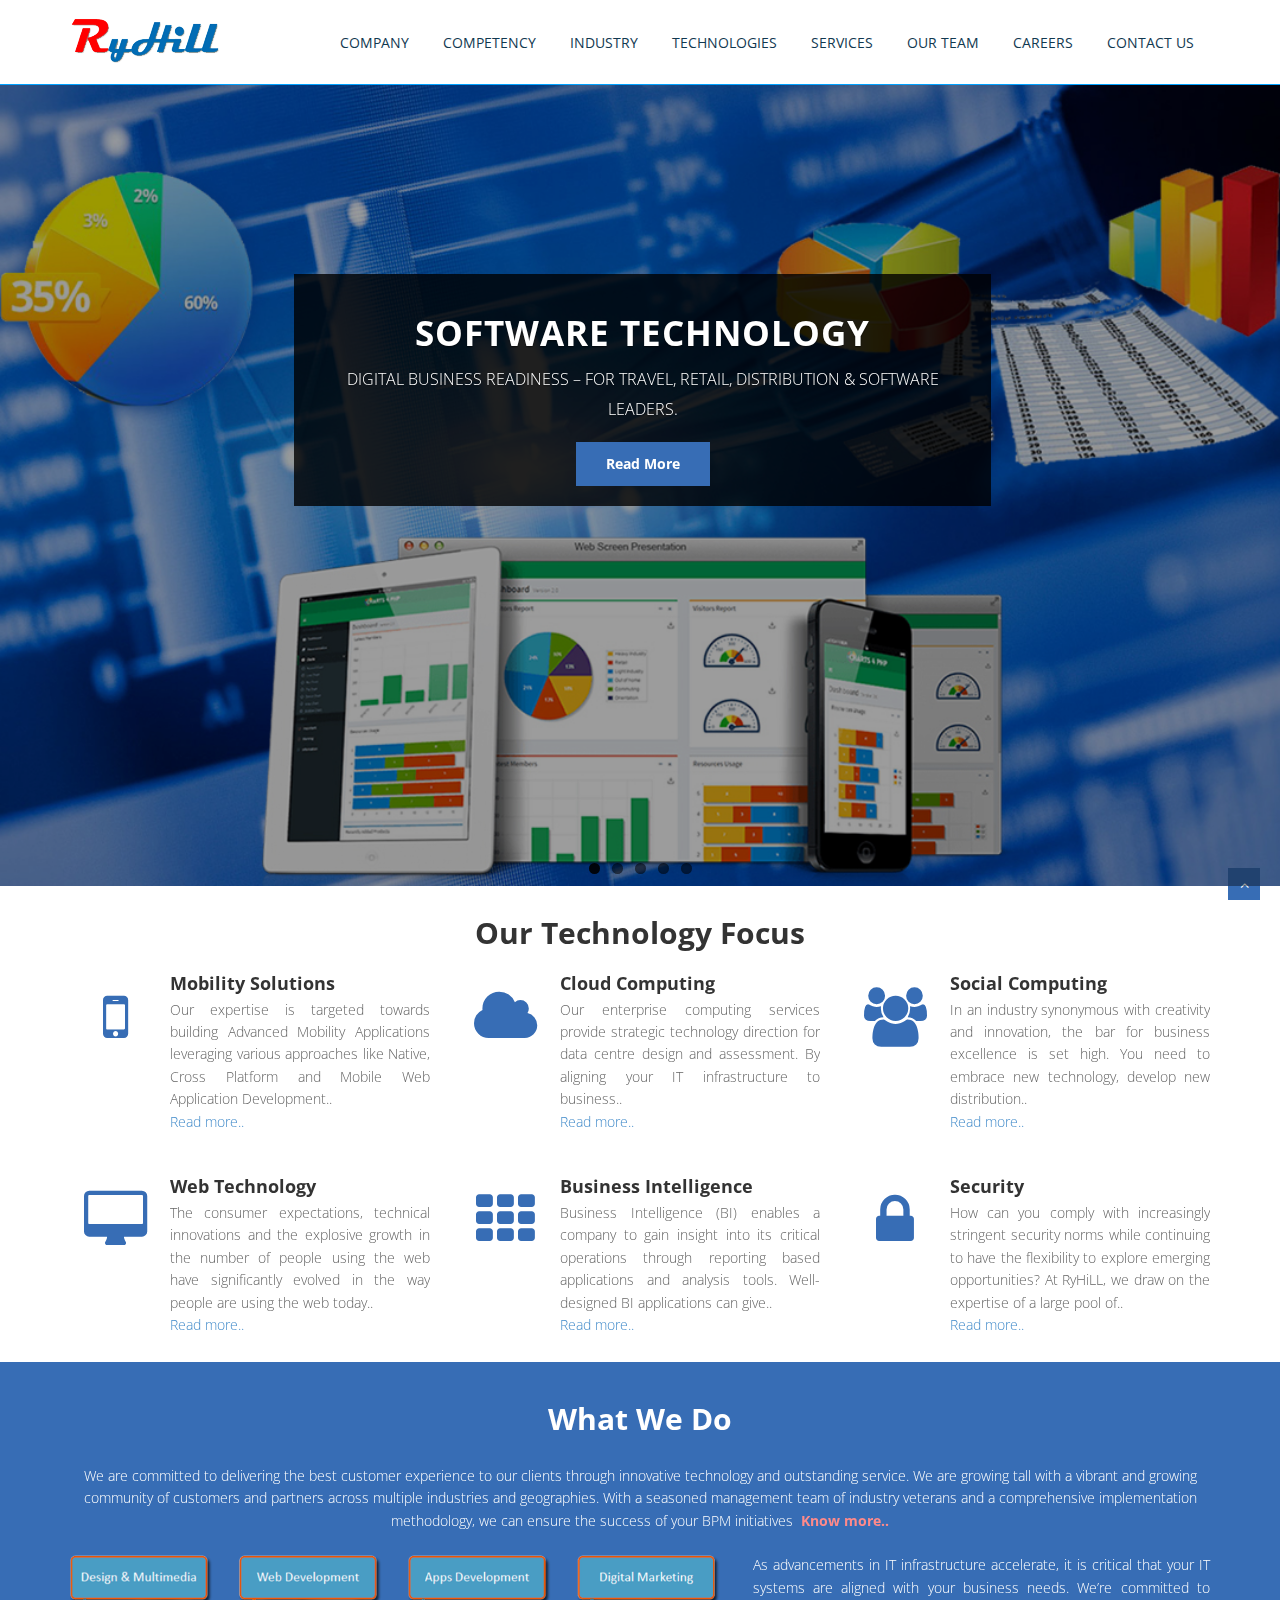
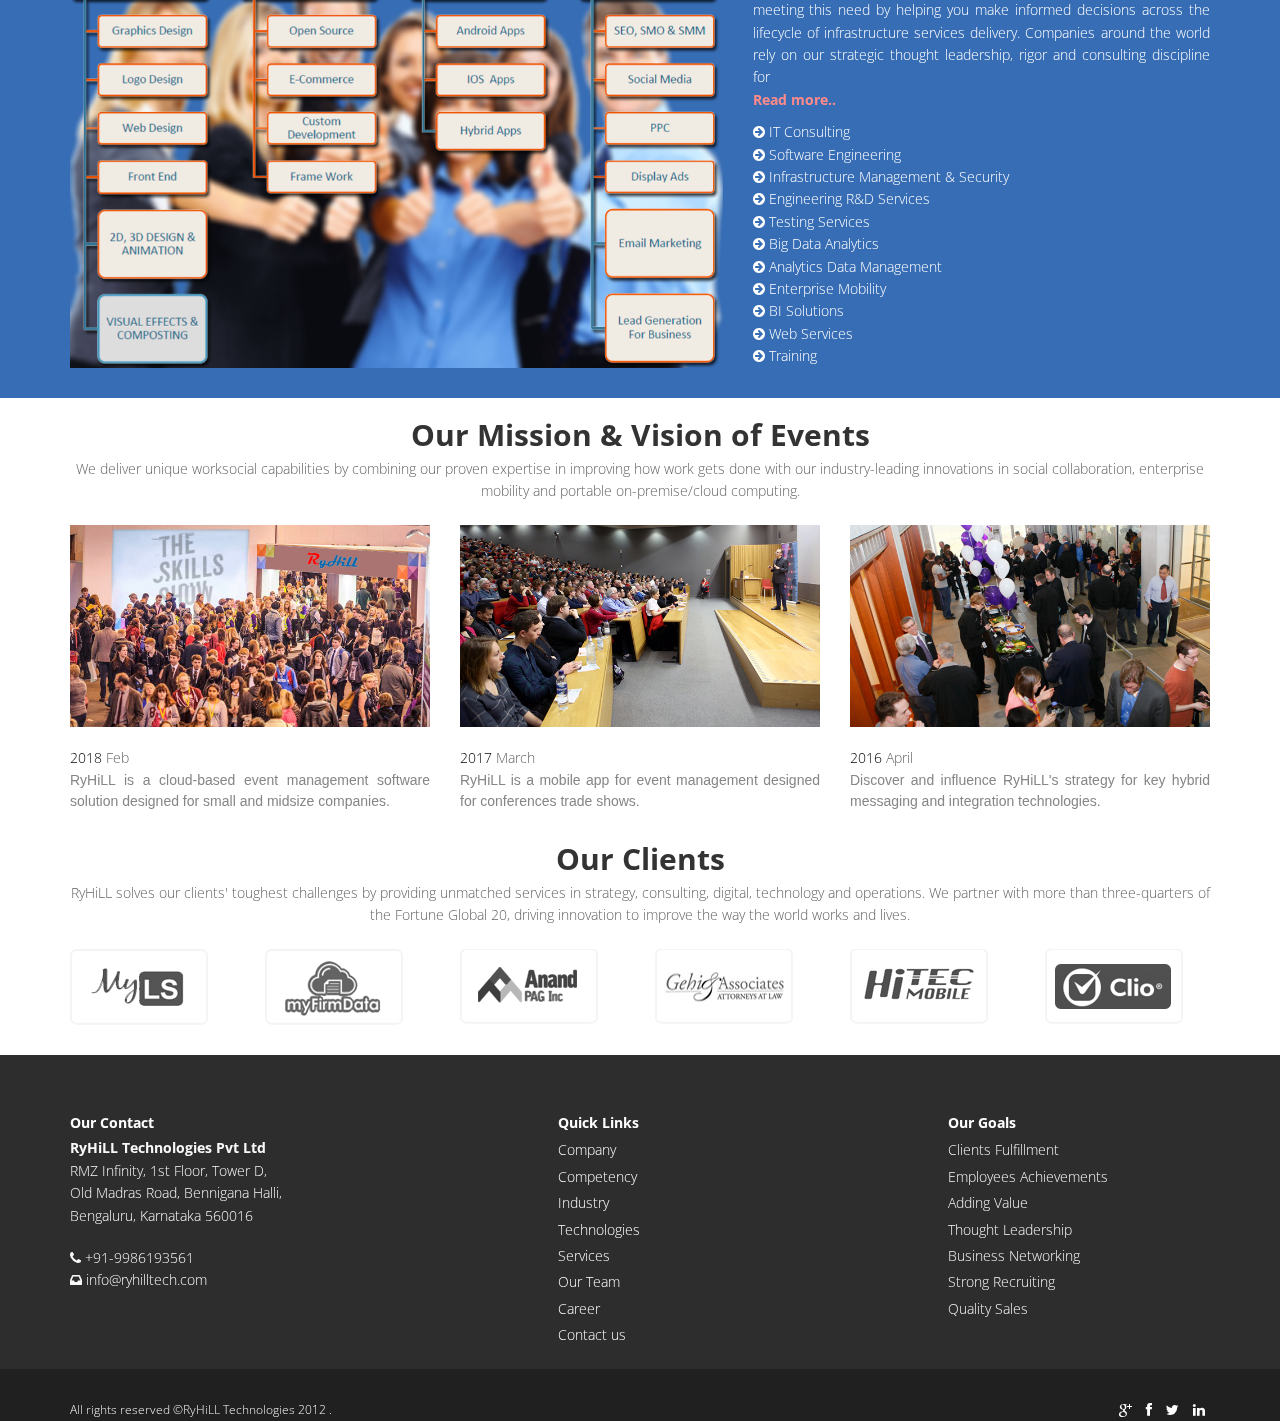
==== commit 0d95cbe1: "minor changes" ====
--- a/index.html
+++ b/index.html
@@ -84,9 +84,7 @@
              <div class="container">
                 <div class="flex-caption carousel-caption d-md-block">
                     <h3>Our Technology Focus</h3> 
-					<p >* Mobility Solutions * Cloud Computing *&nbsp;Social Computing
-					   *&nbsp;Web Technologies * BI & Analytics * Security		
-					</p> 
+					<p >*Mobility Solutions *Cloud Computing *Social Computing *Web Technologies *BI&Analytics *Security</p> 
 					<a href="ryhill/pages/technology.html" class="btn btn-theme" >Read More</a>
                 </div>
             </div>
@@ -143,7 +141,7 @@
                             </div>
                             <div class="media-body">
                                 <h4 class="media-heading">Mobility Solutions</h4>
-                                <p style="">Our expertise is targeted towards building Mobility Applications leveraging various approaches like Native, Cross Platform and Mobile Web Application Development..<br><a href="ryhill/pages/technology.html">Read more..</a></p>
+                                <p style="">Our expertise is targeted towards building Advanced Mobility Applications leveraging various approaches like Native, Cross Platform and Mobile Web Application Development..<br><a href="ryhill/pages/technology.html">Read more..</a></p>
                             </div>
                         </div>
                     </div><!--/.col-md-4-->
@@ -155,7 +153,7 @@
                             </div>
                             <div class="media-body">
                                 <h4 class="media-heading">Cloud Computing</h4>
-                                <p>Our enterprise computing consolidation services provide strategic technology direction for data centre design and assessment. By aligning your IT infrastructure to business.. <br><a href="ryhill/pages/technology.html">Read more..</a></p>
+                                <p>Our enterprise computing services provide strategic technology direction for data centre design and assessment. By aligning your IT infrastructure to business.. <br><a href="ryhill/pages/technology.html">Read more..</a></p>
                             </div>
                         </div>
                     </div><!--/.col-md-4-->
@@ -191,7 +189,7 @@
                             </div>
                             <div class="media-body">
                                 <h4 class="media-heading">Business Intelligence</h4>
-                                <p>Business Intelligence (BI) enables a company to gain insight into its critical operations through reporting applications and analysis tools. Well-designed BI applications can give..<br><a href="ryhill/pages/technology.html">Read more..</a></p>
+                                <p>Business Intelligence (BI) enables a company to gain insight into its critical operations through reporting based applications and analysis tools. Well-designed BI applications can give..<br><a href="ryhill/pages/technology.html">Read more..</a></p>
                             </div>
                         </div>
                     </div><!--/.col-md-4-->
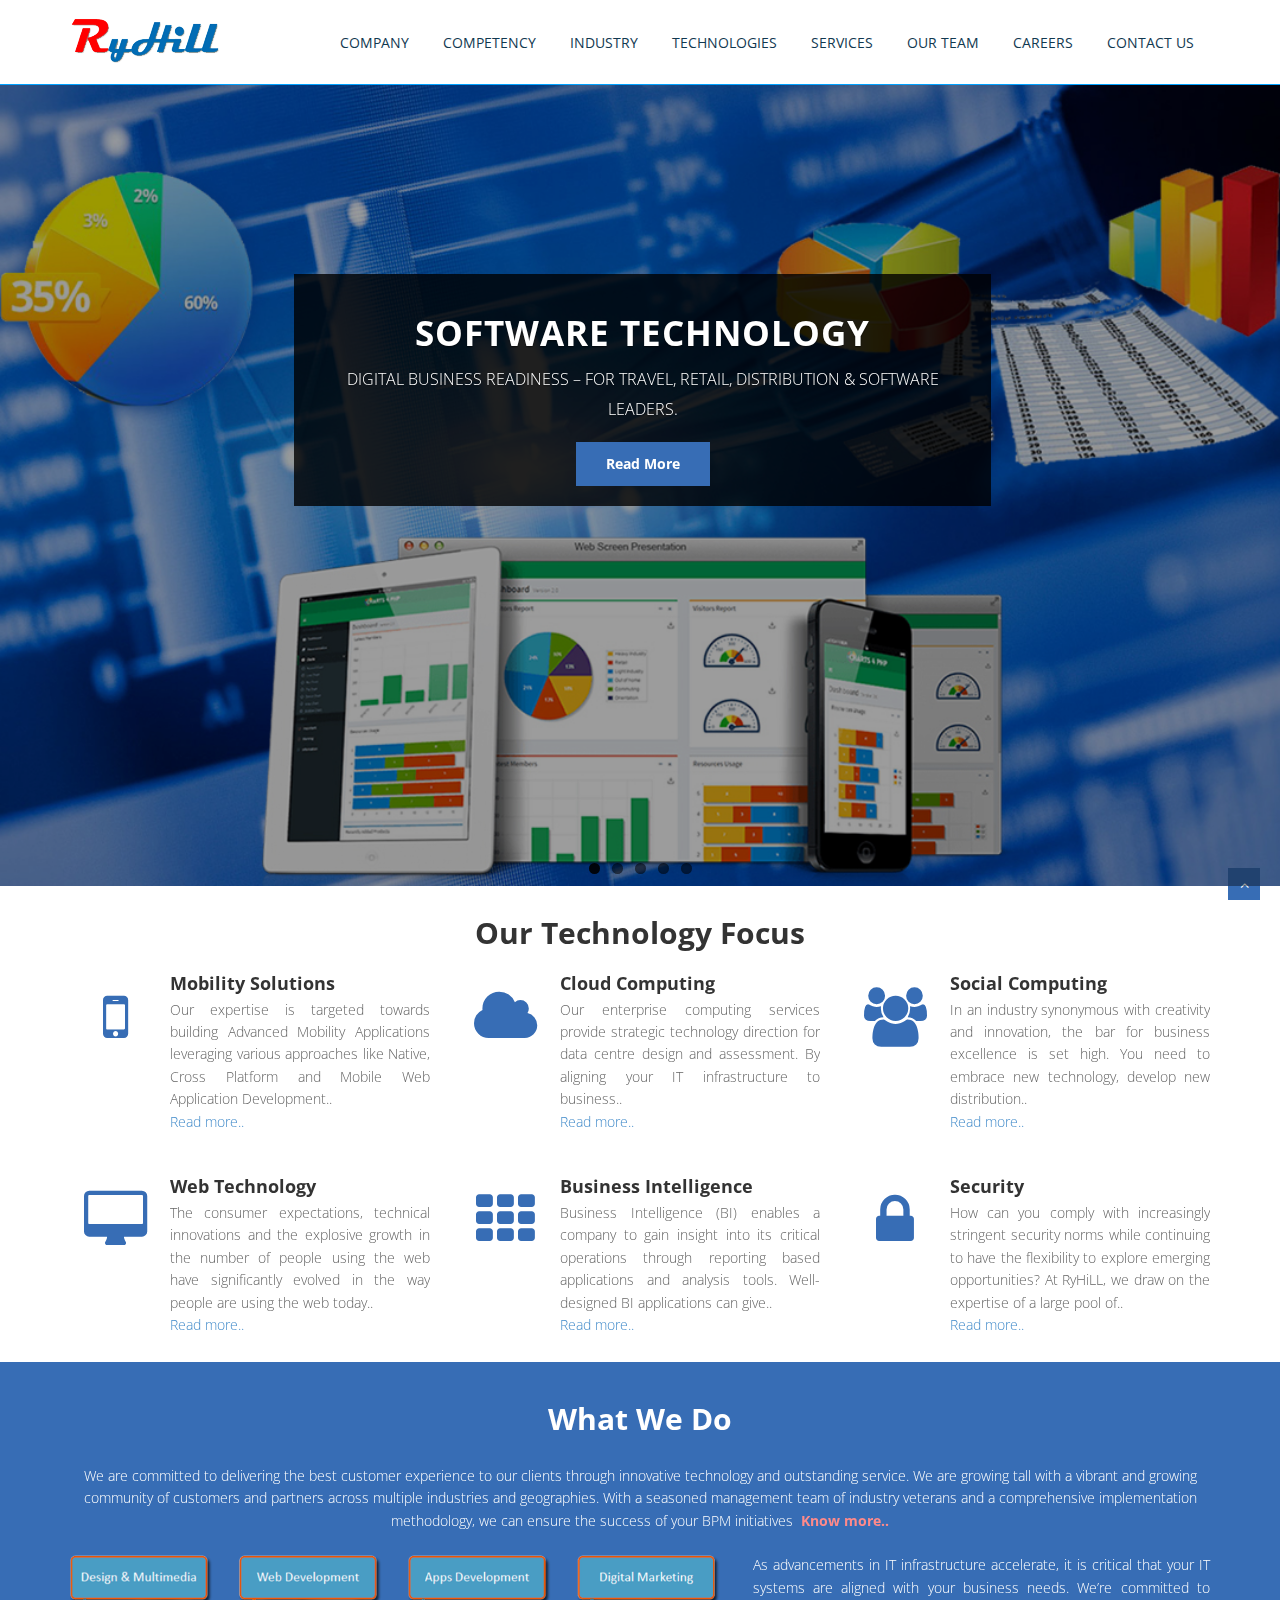
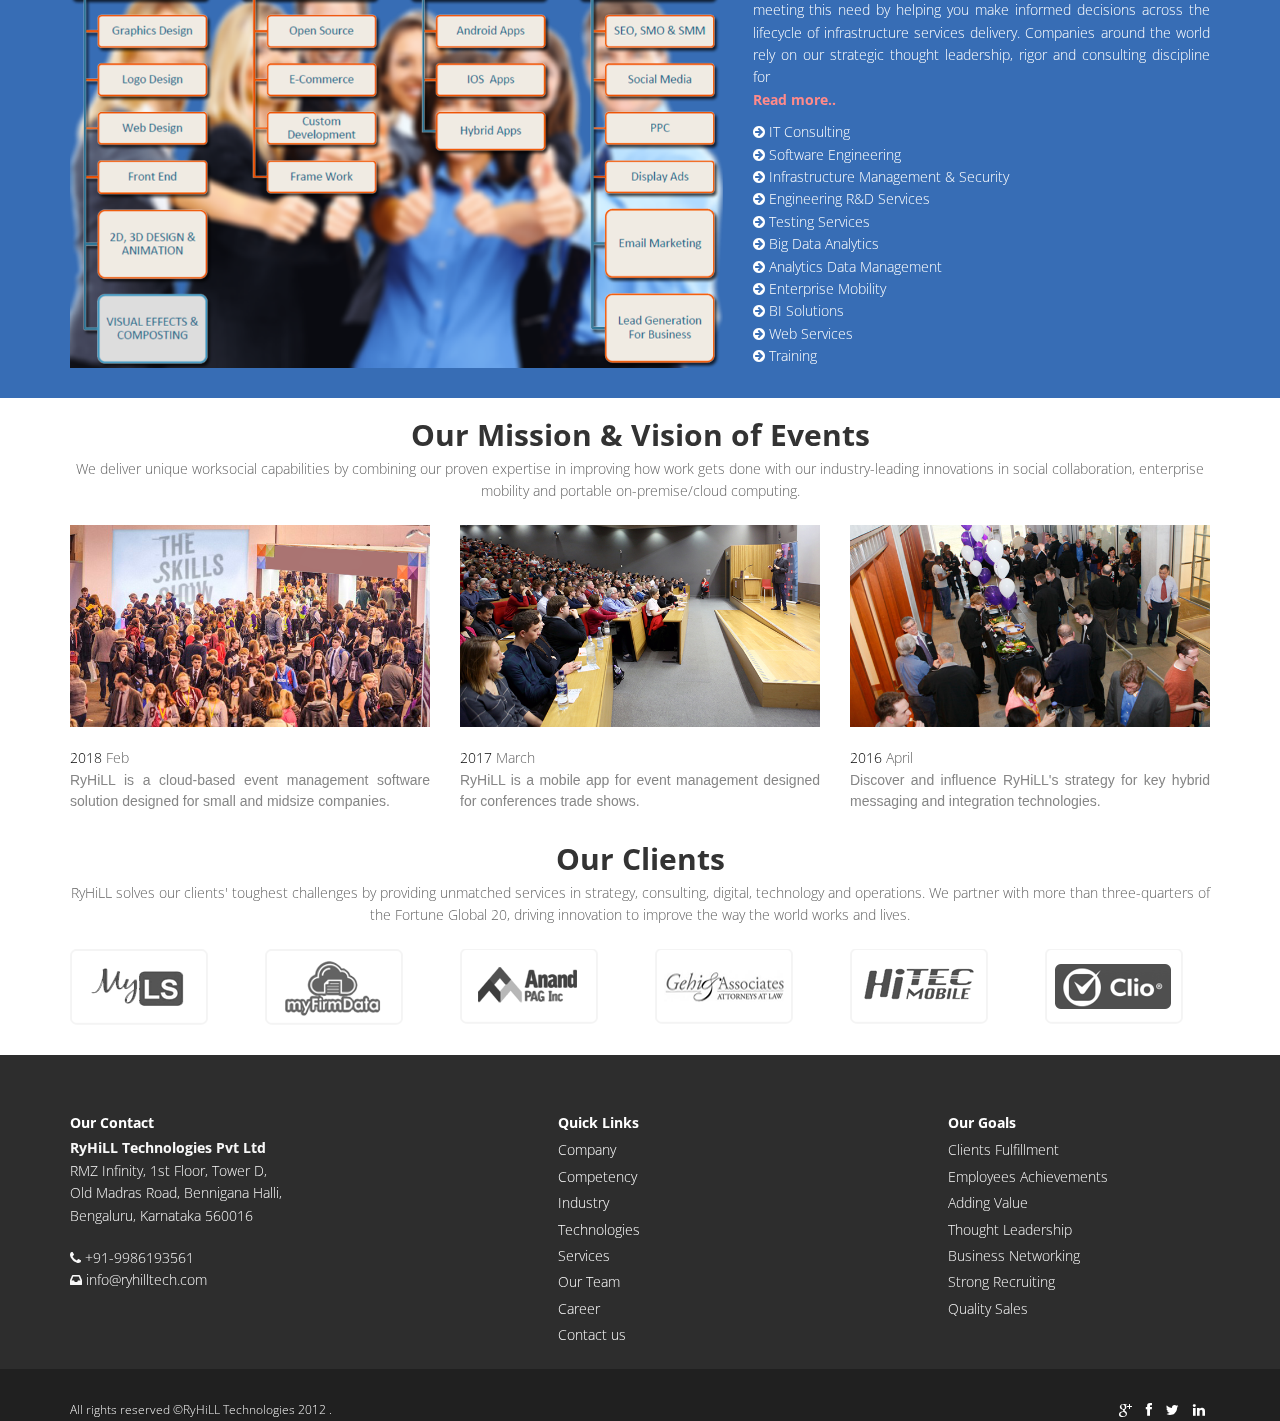
==== commit 0ab406c7: "Change in Company, Careers Page" ====
--- a/index.html
+++ b/index.html
@@ -53,7 +53,10 @@
 
 	<!-- Slider -->
         <div id="main-slider" class="flexslider img-responsive carousel-item">
+
             <ul class="slides">
+
+ 
               <li>
                 <img src="ryhill/img/slides/1.jpg"  alt="Responsive image" />
                  
@@ -110,6 +113,7 @@
                 </div>
     </div>
               </li>
+
             </ul>
         </div>
 
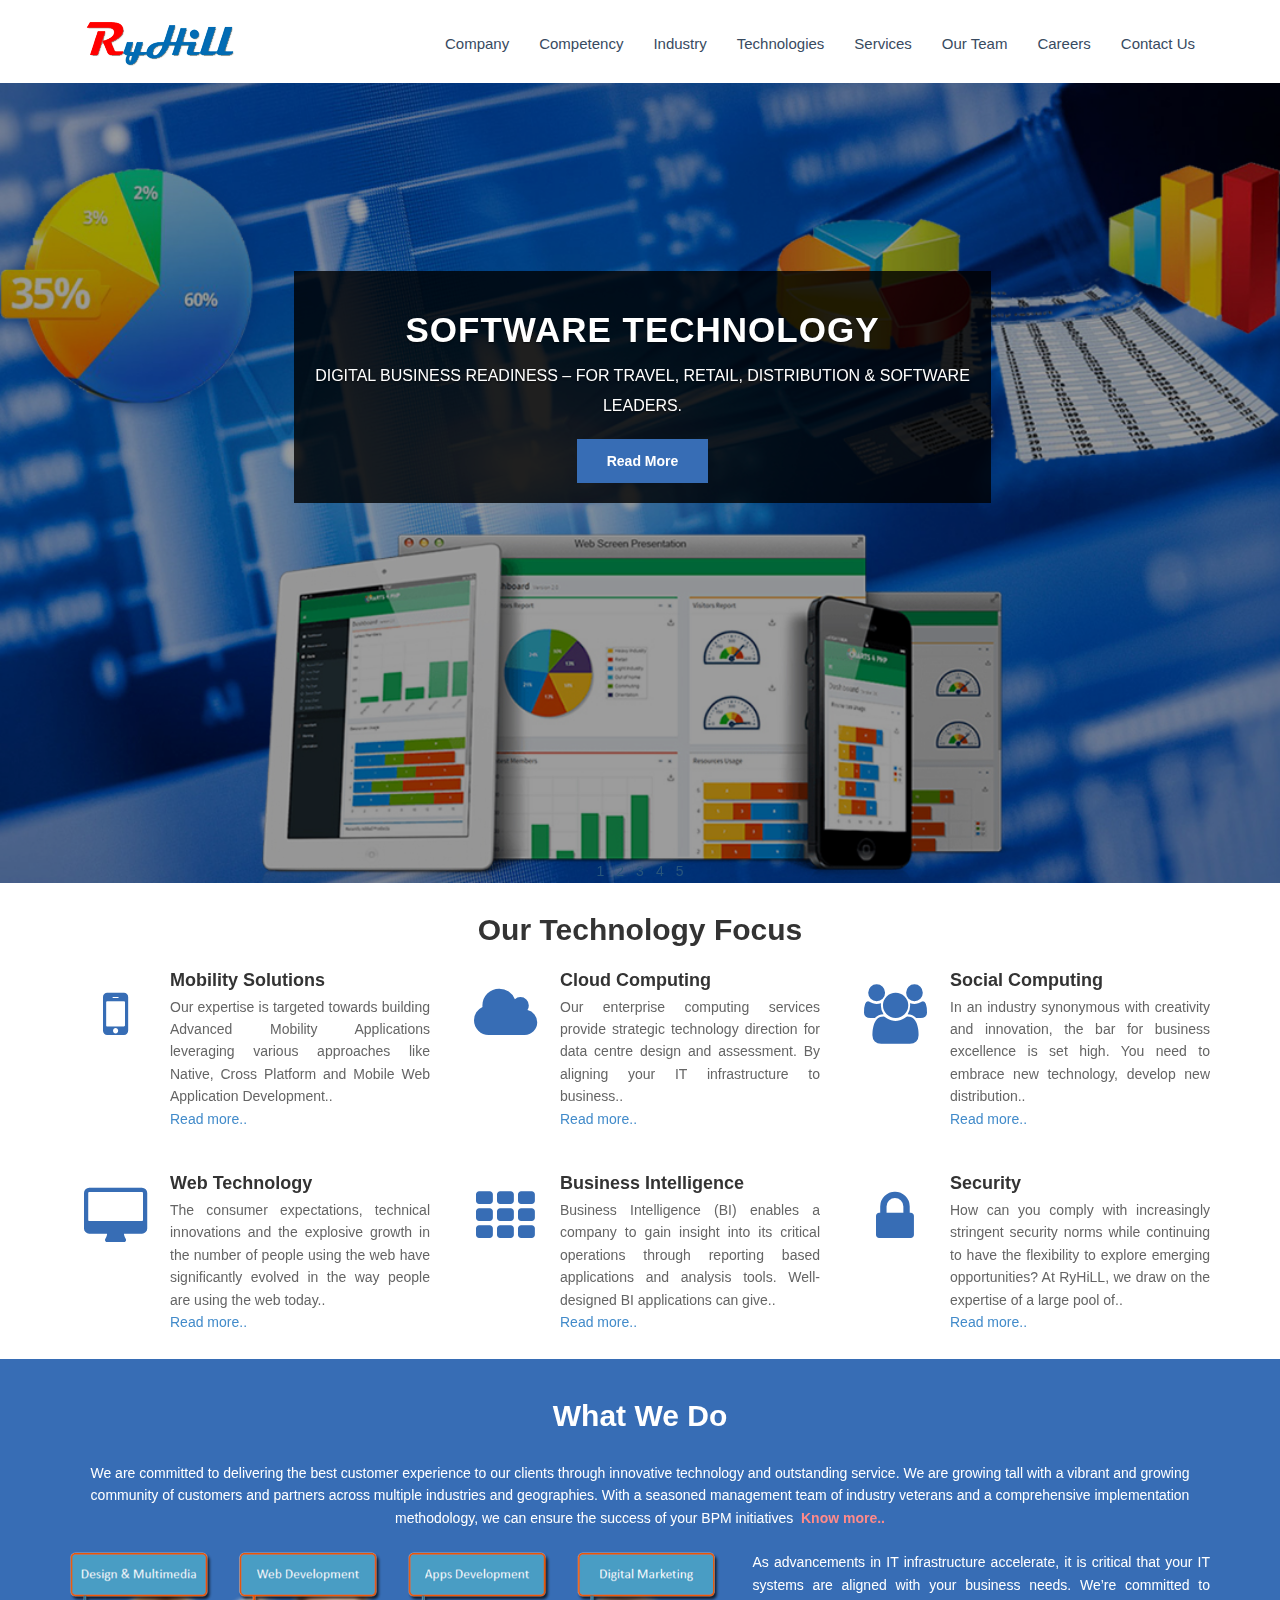
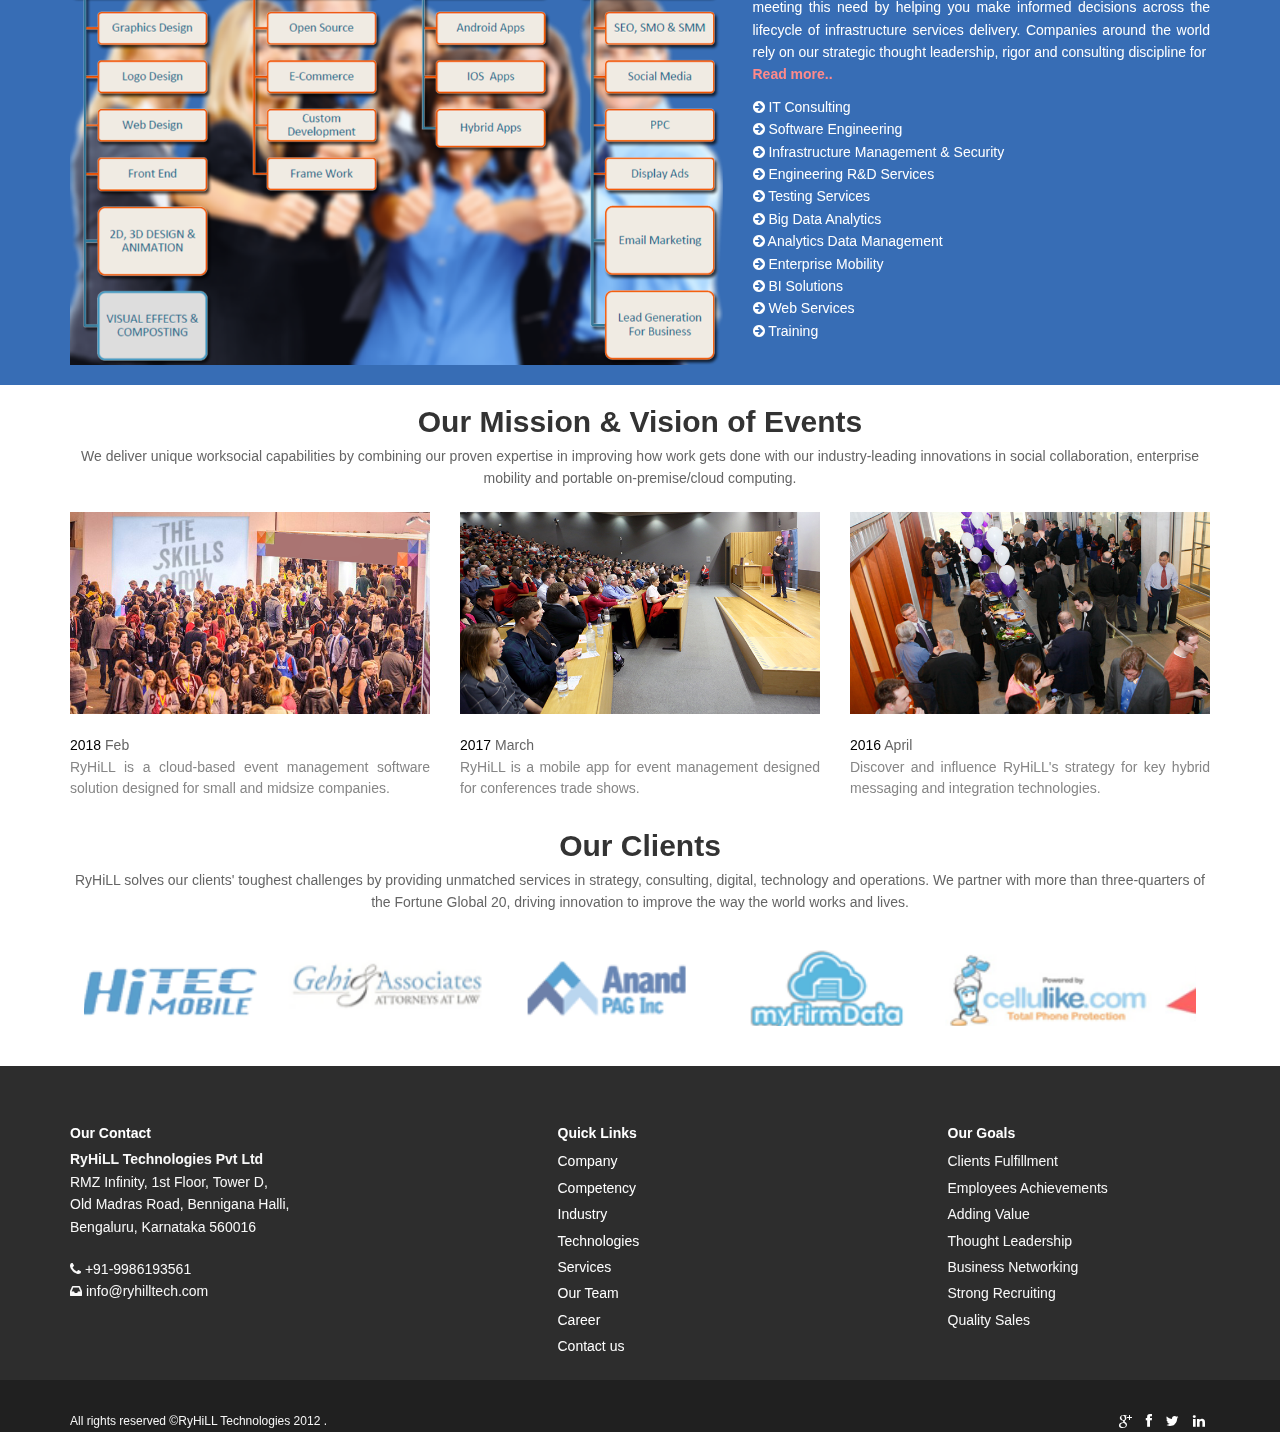
==== commit bb515c15: "Update Ryhill Webpage" ====
--- a/index.html
+++ b/index.html
@@ -8,29 +8,30 @@
 <link rel="shortcut icon" href="ryhill/img/fc.png" type="favicon/ico" /> 
 <!-- css -->
 <link href="ryhill/css/bootstrap.min.css" rel="stylesheet" />
+
+<link href="ryhill/css/nspr.css" rel="stylesheet" />
+
+
 <link href="ryhill/css/fancybox/jquery.fancybox.css" rel="stylesheet">
 <link href="ryhill/css/flexslider.css" rel="stylesheet" />
 <link href="ryhill/css/animate.css" rel="stylesheet" />
 <link href="ryhill/css/style.css" rel="stylesheet" />
 
+
 </head>
 <body>
-<div id="wrapper" class="home-page">
-	<!-- start header -->
-	<header class="navbar-fixed-top">
-        <div class="navbar navbar-default navbar-static-top ">
+
+<div id="fh5co-wrapper wrapper" class="home-page">
+        <div id="fh5co-page">
+
+        <header id="fh5co-header-section " class="header-fix">
             <div class="container">
-                <div class="navbar-header">
-                    <button type="button" class="navbar-toggle" data-toggle="collapse" data-target=".navbar-collapse">
-                        <span class="icon-bar"></span>
-                        <span class="icon-bar"></span>
-                        <span class="icon-bar"></span>
-                    </button>
-                    <a class="navbar-brand" href="./"><img src="ryhill/img/logo.png" alt="logo"/></a>
-                </div>
-
-                <div class="navbar-collapse collapse  ">
-                    <ul class="nav navbar-nav">
+                <div class="nav-header">
+                    <a href="#" class="js-fh5co-nav-toggle fh5co-nav-toggle dark" id="navToggle"><i></i></a>
+                    <a class="navbar-brand" href="."><img src="ryhill/img/logo.png" alt="logo"/></a>
+                    <!-- START #fh5co-menu-wrap -->
+                    <nav id="fh5co-menu-wrap" role="navigation">
+                        <ul class="sf-menu" id="fh5co-primary-menu">
                       
 						<li><a href="ryhill/pages/company.html">Company</a></li>
                          <li><a href="ryhill/pages/competency.html">Competency</a></li> 
@@ -40,33 +41,31 @@
 						<li><a href="ryhill/pages/ourteam.html">Our Team</a></li>
                         <li><a href="ryhill/pages/career.html">Careers</a></li>
                         <li><a href="ryhill/pages/contact.html">Contact Us</a></li>
-                    </ul>
+                   </ul>
+                    </nav>
                 </div>
             </div>
-        </div>
-	</header>
+        </header><!-- start header -->
    <div style="clear:both;">&nbsp;</div>
 	<!-- end header -->
-	<section id="banner">
-
-
+
+	<section id="banner ">
 
 	<!-- Slider -->
-        <div id="main-slider" class="flexslider img-responsive carousel-item">
+        <div id="main-slider" class="flexslider img-responsive carousel-item "  >
 
             <ul class="slides">
-
- 
               <li>
                 <img src="ryhill/img/slides/1.jpg"  alt="Responsive image" />
                  
-        <div class="container">
+                <div class="container">
                 <div class="flex-caption carousel-caption d-md-block ">
                     <h3>Software Technology</h3> 
 					<p>DIGITAL BUSINESS READINESS – FOR TRAVEL, RETAIL, DISTRIBUTION & SOFTWARE LEADERS.</p> 
+
 					<a href="ryhill/pages/industry.html" class="btn btn-theme">Read More</a>
                 </div>
-        </div>
+              </div>
 
               </li>
               <li>
@@ -88,6 +87,7 @@
                 <div class="flex-caption carousel-caption d-md-block">
                     <h3>Our Technology Focus</h3> 
 					<p >*Mobility Solutions *Cloud Computing *Social Computing *Web Technologies *BI&Analytics *Security</p> 
+
 					<a href="ryhill/pages/technology.html" class="btn btn-theme" >Read More</a>
                 </div>
             </div>
@@ -99,6 +99,7 @@
              
                     <h3>Engineering R&D Services</h3> 
                     <p> Access to solutions that focus on next-generation technologies. </p> 
+
                     <a href="ryhill/pages/services.html" class="btn btn-theme" >Read More</a>
                 </div>
         </div>
@@ -109,6 +110,7 @@
                 <div class="flex-caption carousel-caption d-md-block">
                     <h3>Law Firm</h3> 
                     <p>A law firm is a business entity formed. </p> 
+
                     <a href="ryhill/pages/industry.html" class="btn btn-theme" >Read More</a>
                 </div>
     </div>
@@ -118,6 +120,7 @@
         </div>
 
 	<!-- end slider -->
+
  
 	</section>
 	<section class="txt-area">
@@ -307,32 +310,44 @@
             	<div class="row">
 			<div class="col-md-12">
 				<div class="aligncenter"><h2 class="aligncenter">Our Clients</h2>
-RyHiLL solves our clients' toughest challenges by providing unmatched services in strategy, consulting, digital, technology and operations. We partner with more than three-quarters of the Fortune Global 20, driving innovation to improve the way the world works and lives.</div>
+                    RyHiLL solves our clients' toughest challenges by providing unmatched services in strategy, consulting, digital, technology and operations. We partner with more than three-quarters of the Fortune Global 20, driving innovation to improve the way the world works and lives.
+                </div>
 				<br/>
 			</div>
 		</div>
-            <div class="row">
-                <div class="col-xs-6 col-sm-4 col-md-2 client">
-                    <div class="img client1"></div>
-                </div>
-                <div class="col-xs-6 col-sm-4 col-md-2 client">
-                    <div class="img client2"></div>
-                </div>
-                <div class="col-xs-6 col-sm-4 col-md-2 client">
-                    <div class="img client3"></div>
-                </div>
-                <div class="col-xs-6 col-sm-4 col-md-2 client">
-                    <div class="img client4"></div>
-                </div>
-                <div class="col-xs-6 col-sm-4 col-md-2 client">
-                    <div class="img client5"></div>
-                </div>
-                <div class="col-xs-6 col-sm-4 col-md-2 client">
-                    <div class="img client6"></div>
-                </div>
-            </div>
-        </div>
-    </section> 
+ <div class="row">
+
+  <div class="clients-wrap">
+    <ul id="clients-list" class="clearfix" style="height:90px; overflow-y: hidden;">
+      <li>
+        <img src="ryhill/img/client1.png" alt="">
+      </li>
+      <li>
+        <img src="ryhill/img/client2.png" alt="">
+      </li>
+      <li>
+        <img src="ryhill/img/client3.png" alt="">
+      </li>
+      <li>
+        <img src="ryhill/img/client4.png" alt="">
+      </li>
+      <li>
+        <img src="ryhill/img/client5.png" alt="">
+      </li>
+      <li>
+        <img src="ryhill/img/client6.png" alt="">
+      </li>
+      <li>
+        <img src="ryhill/img/client7.png" alt="">
+      </li>
+     
+    </ul>
+  </div>
+
+    </div>
+</div>
+</section> 
+
 	<footer>
 
 	<div class="container">
@@ -410,17 +425,30 @@
 	</div>
 	</footer>
 </div>
+</div>
 <a href="#" class="scrollup"><i class="fa fa-angle-up active"></i></a>
 <!-- javascript ======-->
-
 <script src="ryhill/js/jquery.js"></script>
+
+
 <script src="ryhill/js/bootstrap.min.js"></script>
 <script src="ryhill/js/jquery.fancybox.pack.js"></script>
 <script src="ryhill/js/jquery.fancybox-media.js"></script> 
 <script src="ryhill/js/portfolio/jquery.quicksand.js"></script>
-<script src="ryhill/js/jquery.flexslider.js"></script>
+
+<!--<script src="ryhill/js/jquery.flexslider.js"></script>-->
+<script src="ryhill/js/flexslider/jquery.flexslider.js"></script>
+
 <script src="ryhill/js/animate.js"></script>
 <script src="ryhill/js/custom.js"></script>
 
+
+
+<!--New Nav-->
+<script src="ryhill/js/bootstrap-datepicker.min.js"></script>
+<script src="ryhill/js/jquery.stellar.min.js"></script>
+<script src="ryhill/js/mainspr.js"></script>
+<script src="ryhill/js/spr.js"></script>
+
 </body>
 </html>--- a/ryhill/css/nspr.css
+++ b/ryhill/css/nspr.css
@@ -0,0 +1,114 @@
+/*** ESSENTIAL STYLES ***/
+.sf-menu, .sf-menu * {
+	margin: 0;
+	padding: 0;
+	list-style: none;
+}
+.sf-menu li {
+	position: relative;
+}
+.sf-menu ul {
+	position: absolute;
+	display: none;
+	top: 100%;
+	right: 0;
+	
+	z-index: 99;
+}
+.sf-menu > li {
+	float: left;
+}
+.sf-menu li:hover > ul,
+.sf-menu li.sfHover > ul {
+	display: block;
+}
+
+.sf-menu a {
+	display: block;
+	position: relative;
+}
+.sf-menu ul ul {
+	top: 0;
+	left: 100%;
+}
+
+
+/*** DEMO SKIN ***/
+.sf-menu {
+	float: left;
+	margin-bottom: 1em;
+}
+.sf-menu ul {
+	box-shadow: 2px 2px 6px rgba(0,0,0,.2);
+	min-width: 12em; /* allow long menu items to determine submenu width */
+	*width: 12em; /* no auto sub width for IE7, see white-space comment below */
+}
+.sf-menu a {
+	border-left: 1px solid #fff;
+	border-top: 1px solid #dFeEFF; /* fallback colour must use full shorthand */
+	border-top: 1px solid rgba(255,255,255,.5);
+	padding: .75em 1em;
+	text-decoration: none;
+	zoom: 1; /* IE7 */
+}
+.sf-menu a {
+	color: #13a;
+}
+.sf-menu li {
+	background: #BDD2FF;
+	white-space: nowrap; /* no need for Supersubs plugin */
+	*white-space: normal; /* ...unless you support IE7 (let it wrap) */
+	-webkit-transition: background .2s;
+	transition: background .2s;
+}
+.sf-menu ul li {
+	background: #AABDE6;
+}
+.sf-menu ul ul li {
+	background: #9AAEDB;
+}
+.sf-menu li:hover,
+.sf-menu li.sfHover {
+	background: #CFDEFF;
+	/* only transition out, not in */
+	-webkit-transition: none;
+	transition: none;
+}
+
+/*** arrows (for all except IE7) **/
+.sf-arrows .sf-with-ul {
+	padding-right: 2.5em;
+	*padding-right: 1em; /* no CSS arrows for IE7 (lack pseudo-elements) */
+}
+/* styling for both css and generated arrows */
+.sf-arrows .sf-with-ul:after {
+	content: '';
+	position: absolute;
+	top: 50%;
+	right: 1em;
+	margin-top: -3px;
+	height: 0;
+	width: 0;
+	/* order of following 3 rules important for fallbacks to work */
+	border: 5px solid transparent;
+	border-top-color: #dFeEFF; /* edit this to suit design (no rgba in IE8) */
+	border-top-color: rgba(255,255,255,.5);
+}
+.sf-arrows > li > .sf-with-ul:focus:after,
+.sf-arrows > li:hover > .sf-with-ul:after,
+.sf-arrows > .sfHover > .sf-with-ul:after {
+	border-top-color: white; /* IE8 fallback colour */
+}
+/* styling for right-facing arrows */
+.sf-arrows ul .sf-with-ul:after {
+	margin-top: -5px;
+	/*margin-right: -3px;*/
+	border-color: transparent;
+	border-left-color: #dFeEFF; /* edit this to suit design (no rgba in IE8) */
+	border-left-color: rgba(255,255,255,.5);
+}
+.sf-arrows ul li > .sf-with-ul:focus:after,
+.sf-arrows ul li:hover > .sf-with-ul:after,
+.sf-arrows ul .sfHover > .sf-with-ul:after {
+	border-left-color: white;
+}
--- a/ryhill/css/flexslider.css
+++ b/ryhill/css/flexslider.css
@@ -56,8 +56,8 @@
 /* Control Nav */
 .flex-control-nav {width: 100%; position: absolute; bottom: 0; text-align: center;}
 .flex-control-nav li {margin: 0 6px; display: inline-block; zoom: 1; *display: inline;}
-.flex-control-paging li a {width: 11px; height: 11px; display: block; background: #666; background: rgba(0,0,0,0.5); cursor: pointer; text-indent: -9999px; -webkit-border-radius: 20px; -moz-border-radius: 20px; -o-border-radius: 20px; border-radius: 20px; box-shadow: inset 0 0 3px rgba(0,0,0,0.3);}
-.flex-control-paging li a:hover { background: #333; background: rgba(0,0,0,0.7); }
+.flex-control-paging li a {width: 14px; height: 14px; z-index: 1; display: block; background: #666; background: rgba(0,0,0,0.5); cursor: pointer; text-indent: -9999px; -webkit-border-radius: 20px; -moz-border-radius: 20px; -o-border-radius: 20px; border-radius: 20px; box-shadow: inset 0 0 3px rgba(0,0,0,0.3);}
+.flex-control-paging li a:hover { background: #333; background: rgba(249,247,247,1); }
 .flex-control-paging li a.flex-active { background: #000; background: rgba(0,0,0,0.9); cursor: default; }
 
 .flex-control-thumbs {margin: 5px 0 0; position: static; overflow: hidden;}
--- a/ryhill/css/style.css
+++ b/ryhill/css/style.css
@@ -1,6 +1,5 @@
 
 
-@import url('http://fonts.googleapis.com/css?family=Noto+Serif:400,400italic,700|Open+Sans:400,600,700'); 
 @import url('font-awesome.css');  
 @import url('animate.css');
 
@@ -68,241 +67,352 @@
 .img-box {
 	max-width:100%;
 }
-/*  Header */
+
+
+.sf-menu {
+  margin: 7px 0 0 0 !important;
+}
+
+.sf-menu {
+  float: right;
+}
+
+.sf-menu ul {
+  box-shadow: none;
+  border: transparent;
+  min-width: 12em;
+  *width: 12em;
+}
+
+.sf-menu a {
+  color: rgba(56, 74, 95, 1);
+  padding: 0.75em 1em !important;
+  font-weight: normal;
+  border-left: none;
+  border-top: none;
+  border-top: none;
+  text-decoration: none;
+  zoom: 1;
+  font-size: 15px;
+  border-bottom: none !important;
+}
+.sf-menu a:hover, .sf-menu a:focus {
+  color: #F78536 !important;
+}
+
+.sf-menu li.active a:hover, .sf-menu li.active a:focus {
+  color: #F78536;
+}
+
+.sf-menu li,
+.sf-menu ul li,
+.sf-menu ul ul li,
+.sf-menu li:hover,
+.sf-menu li.sfHover {
+  background: transparent;
+}
+
+.sf-menu ul li a,
+.sf-menu ul ul li a {
+  text-transform: none;
+  padding: 0.2em 1em !important;
+  letter-spacing: 1px;
+  font-size: 14px !important;
+
+}
+
+.sf-menu li:hover a,
+.sf-menu li.sfHover a,
+.sf-menu ul li:hover a,
+.sf-menu ul li.sfHover a,
+.sf-menu li.active a {
+  color: #F78536;
+}
+
+.sf-menu ul li:hover,
+.sf-menu ul li.sfHover {
+  background: transparent;
+}
+
+.sf-menu ul li {
+  background: transparent;
+}
+
+
+#fh5co-header-section {
+  padding: 0;
+  position:fixed!important;
+  left: 0;
+  width: 100%;
+  z-index: 1022;
+  background: #fff;
+}
+.header-fix{
+	 margin: 0 auto;
+    width: 100%;
+    position: fixed;
+    z-index: 999;
+    background: #ffffff;
+    text-align: center;
+    padding-bottom: 16px;
+  
+
  
-header .navbar {
-    margin-bottom: 0;
-}
-
-.navbar-default {
-    border: none;
-}
-
-.navbar-brand {
-    color: #222;
-	text-transform: uppercase;
-    font-size: 24px;
-    font-weight: 700;
-    line-height: 1em;
-	letter-spacing: -1px;
-    padding: 0 0 0 15px;
-}
-.navbar-default .navbar-brand{
-color: #D81265;
-height: 114px;
-position: absolute;
-top: -28px;
-bottom: -40px;
-z-index: 99999999;
-padding: 30px 15px;
-}
-
-header .navbar-collapse  ul.navbar-nav {
-    float: right;
-    margin-right: 0;
-}
-header .navbar {
-min-height: 70px;
-padding: 18px 0;
-background: #fff;
-}
-.home-page header .navbar-default{
-    background: rgba(255, 255, 255, 1);	
-    /* position: absolute; */
-    width: 100%;
-    position: relative;
-	border-bottom:1px solid #00a2ff;
-}
-
-header .nav li a:hover,
-header .nav li a:focus,
-header .nav li.active a,
-header .nav li.active a:hover,
-header .nav li a.dropdown-toggle:hover,
-header .nav li a.dropdown-toggle:focus,
-header .nav li.active ul.dropdown-menu li a:hover,
-header .nav li.active ul.dropdown-menu li.active a{
-    -webkit-transition: all .3s ease;
-    -moz-transition: all .3s ease;
-    -ms-transition: all .3s ease;
-    -o-transition: all .3s ease;
-    transition: all .3s ease;
-}
-
-
-header .navbar-default .navbar-nav > .open > a,
-header .navbar-default .navbar-nav > .open > a:hover,
-header .navbar-default .navbar-nav > .open > a:focus {
-    -webkit-transition: all .3s ease;
-    -moz-transition: all .3s ease;
-    -ms-transition: all .3s ease;
-    -o-transition: all .3s ease;
-    transition: all .3s ease;
-}
-
-
-header .navbar {
-    min-height: 70px; 
-    padding: 10px 0;
-    border-bottom: 1px solid #00a2ff;
-}
-.st_change{
-	color:#ff0000;
-}
-
-header .navbar-nav > li  {
-    padding-bottom: 12px;
-    padding-top: 12px;
-}
-
-header  .navbar-nav > li > a {
-    padding-bottom: 3px;
-    padding-top: 5px;
-    margin-left: 2px;
-    line-height: 30px;
-	font-weight: 700;
-    -webkit-transition: all .3s ease;
-    -moz-transition: all .3s ease;
-    -ms-transition: all .3s ease;
-    -o-transition: all .3s ease;
-    transition: all .3s ease;
-}
-
-
-.dropdown-menu li a:hover {
-    color: #fff !important;
-}
-
-header .nav .caret {
-    border-bottom-color: #f5f5f5;
-    border-top-color: #f5f5f5;
-}
-.navbar-default .navbar-nav > .active > a,
-.navbar-default .navbar-nav > .active > a:hover,
-.navbar-default .navbar-nav > .active > a:focus {
-  background-color: #fff;
-}
-.navbar-default .navbar-nav > .open > a,
-.navbar-default .navbar-nav > .open > a:hover,
-.navbar-default .navbar-nav > .open > a:focus {
-  background-color:  #fff;
-}	
-	
-
-.dropdown-menu  {
-    box-shadow: none;
-    border-radius: 0;
-	border: none;
-}
-
-.dropdown-menu li:last-child  {
-	padding-bottom: 0 !important;
-	margin-bottom: 0;
-}
-
-header .nav li .dropdown-menu  {
-   padding: 0;
-}
-
-header .nav li .dropdown-menu li a {
-   line-height: 28px;
-   padding: 3px 12px;
-}
-
-/* --- menu --- */
-
-header .navigation {
-	float:right;
-}
-
-header ul.nav li {
-	border:none;
-	margin:0;
-}
-
-header ul.nav li a {	
-	font-size: 14px;
-	border:none;
-	font-weight: 400;
-	text-transform:uppercase;
-}
-
-header ul.nav li ul li a {	
-	font-size:12px;
-	border:none;
-	font-weight:300;
-	text-transform:uppercase;
-}
-
-
-.navbar .nav > li > a {
-  color: #113850;
-  text-shadow: none;
-  border: 1px solid rgba(255, 255, 255, 0) !important;
-}
-
-.navbar .nav a:hover {
-	background:none;
-}
-
-.navbar .nav > .active > a,.navbar .nav > .active > a:hover {
-	background:none;
-	font-weight:700;
-}
-
-.navbar .nav > .active > a:active,.navbar .nav > .active > a:focus {
-	background:none;
-	outline:0;
-	font-weight:700;
-}
-
-.navbar .nav li .dropdown-menu {
-	z-index:2000;
-}
-
-header ul.nav li ul {
-	margin-top:1px;
-}
-header ul.nav li ul li ul {
-	margin:1px 0 0 1px;
-}
-.dropdown-menu .dropdown i {
-	position:absolute;
-	right:0;
-	margin-top:3px;
-	padding-left:20px;
-}
-
-.navbar .nav > li > .dropdown-menu:before {
+}
+
+.nav-header {
+  float: left;
+  width: 100%;
+}
+
+
+
+#fh5co-menu-wrap {
+  position: relative;
+  z-index: 2;
+  display: block;
+  float: right;
+  margin-top: 15px;
+}
+#fh5co-menu-wrap .sf-menu a {
+  padding: 1em .75em;
+}
+
+#fh5co-primary-menu > li > ul li.active > a {
+  color: #F78536 !important;
+}
+#fh5co-primary-menu > li > .sf-with-ul:after {
+  border: none !important;
+  font-family: 'icomoon';
+  speak: none;
+  font-style: normal;
+  font-weight: normal;
+  font-variant: normal;
+  text-transform: none;
+  line-height: 1;
+  /* Better Font Rendering =========== */
+  -webkit-font-smoothing: antialiased;
+  -moz-osx-font-smoothing: grayscale;
+  position: absolute;
+  float: right;
+  margin-right: -0px;
+  top: 50%;
+  font-size: 12px;
+  margin-top: -7px;
+  content: "\e922";
+  color: rgba(0, 0, 0, 0.5);
+}
+#fh5co-primary-menu > li > ul li {
+  position: relative;
+}
+#fh5co-primary-menu > li > ul li > .sf-with-ul:after {
+  border: none !important;
+  font-family: 'icomoon';
+  speak: none;
+  font-style: normal;
+  font-weight: normal;
+  font-variant: normal;
+  text-transform: none;
+  line-height: 1;
+  /* Better Font Rendering =========== */
+  -webkit-font-smoothing: antialiased;
+  -moz-osx-font-smoothing: grayscale;
+  position: absolute;
+  float: right;
+  margin-right: 10px;
+  top: 20px;
+  font-size: 12px;
+  content: "\e924";
+  color: rgba(0, 0, 0, 0.5);
+}
+
+
+#fh5co-wrapper {
+  overflow-x: hidden;
+  position: relative;
+}
+
+.fh5co-offcanvas {
+  overflow: hidden;
+}
+.fh5co-offcanvas #fh5co-wrapper {
+  overflow: hidden !important;
+}
+
+#fh5co-page {
+  position: relative;
+  -webkit-transition: 0.5s;
+  -o-transition: 0.5s;
+  transition: 0.5s;
+}
+.fh5co-offcanvas #fh5co-page {
+  -moz-transform: translateX(-240px);
+  -webkit-transform: translateX(-240px);
+  -ms-transform: translateX(-240px);
+  -o-transform: translateX(-240px);
+  transform: translateX(-240px);
+}
+
+
+
+#offcanvas-menu {
+  position: fixed;
+  top: 0;
+  bottom: 0;
+  z-index: 99;
+  background: #366dae;
+  right: -240px;
+  width: 240px;
+  padding: 14px;
+  overflow-y: scroll !important;
+  display: none;
+}
+
+#offcanvas-menu ul {
+  padding: 0;
+  margin: 0;
+}
+#offcanvas-menu ul li {
+  padding: 0;
+  margin: 0 0 10px 0;
+  list-style: none;
+}
+#offcanvas-menu ul li a {
+  font-size: 15px;
+  color: rgba(199, 206, 220, 0.84);
+}
+#offcanvas-menu ul li a:hover {
+  color: #ffffff;
+  text-decoration: none;
+}
+#offcanvas-menu ul li > .fh5co-sub-menu {
+  margin-top: 9px;
+  padding-left: 20px;
+}
+#offcanvas-menu ul li.active > a {
+  color: #ffffff;
+}
+#offcanvas-menu ul .fh5co-sub-menu {
+  display: block !important;
+}
+
+.fh5co-nav-toggle {
+
+  cursor: pointer;
+  text-decoration: none;
+}
+.fh5co-nav-toggle.active i::before, .fh5co-nav-toggle.active i::after {
+  background: #fff;
+}
+.fh5co-nav-toggle.dark.active i::before, .fh5co-nav-toggle.dark.active i::after {
+  background: #fff;
+}
+.fh5co-nav-toggle:hover, .fh5co-nav-toggle:focus, .fh5co-nav-toggle:active {
+  outline: none;
+  border-bottom: none !important;
+
+}
+.fh5co-nav-toggle i {
+  position: relative;
   display: inline-block;
-  border-right: none;
-  border-bottom: none;
-  border-left: none;
-  border-bottom-color: none;
-  content:none;
-}
-.navbar-default .navbar-nav>.active>a, .navbar-default .navbar-nav>.active>a:hover, .navbar-default .navbar-nav>.active>a:focus {
-color: #376db5;
-}
-.navbar-default .navbar-nav>li>a:hover, .navbar-default .navbar-nav>li>a:focus {
-color: #376db5;
-background-color: transparent;
-}
-
-ul.nav li.dropdown a {
-	z-index:1000;
-	display:block;
-}
-
- select.selectmenu {
-	display:none;
-}
-.pageTitle{
-color: #fff;
-margin: 30px 0 3px;
-display: inline-block;
-}
- 
+  /** 
+   display: -moz-inline-stack;
+  zoom: 1;
+  *display: inline;**/
+  width: 30px;
+  height: 2px;
+  color: #fff;
+  font: bold 14px/.4 Helvetica;
+  text-transform: uppercase;
+  text-indent: -55px;
+  background: #fff;
+  transition: all .2s ease-out;
+}
+
+.fh5co-nav-toggle i::before , .fh5co-nav-toggle i::after {
+  content: '';
+  width: 30px;
+  height: 2px;
+  background: #252525;
+  position: absolute;
+  left: 0;
+  -webkit-transition: 0.2s ease-out;
+  -o-transition: 0.2s ease-out;
+  transition: 0.2s ease-out;
+}
+.fh5co-nav-toggle.dark i {
+  position: relative;
+  background: #006ca7;
+  transition: all .2s ease-out;
+}
+.fh5co-nav-toggle.dark i::before, .fh5co-nav-toggle.dark i::after {
+  -webkit-transition: 0.2s;
+  -o-transition: 0.2s;
+  transition: 0.2s;
+}
+
+.fh5co-nav-toggle i::before {
+  top: -7px;
+}
+
+.fh5co-nav-toggle i::after {
+  bottom: -7px;
+
+
+}
+
+.fh5co-nav-toggle:hover i::before {
+  top: -10px;
+}
+
+.fh5co-nav-toggle:hover i::after {
+  bottom: -10px;
+}
+
+.fh5co-nav-toggle.active i {
+  background: transparent;
+
+  
+}
+
+
+
+
+.fh5co-nav-toggle.active i::before {
+  top: 0;
+  -webkit-transform: rotateZ(45deg);
+  -moz-transform: rotateZ(45deg);
+  -ms-transform: rotateZ(45deg);
+  -o-transform: rotateZ(45deg);
+  transform: rotateZ(45deg)!important;
+  background: #366dae;
+}
+
+.fh5co-nav-toggle.active i::after {
+  bottom: 0;
+  -webkit-transform: rotateZ(-45deg);
+  -moz-transform: rotateZ(-45deg);
+  -ms-transform: rotateZ(-45deg);
+  -o-transform: rotateZ(-45deg);
+  transform: rotateZ(-45deg)!important;
+  background: #366dae;
+}
+
+
+
+
+.fh5co-nav-toggle {
+  position: absolute;
+  top: 180px;
+  right: 0px;
+  z-index: 9999;
+  display: block;
+  margin: 0 auto;
+  display: none;
+  cursor: pointer;
+
+}
+
 #banner{
 	width: 100%;
 	background:#000;
@@ -321,8 +431,8 @@
 content: '';
 width: 100%;
 height: 100%;
+z-index:1;
 background: rgba(0, 0, 0, 0.39);
-z-index:3;
 position: absolute;
 }
 .flex-direction-nav a{
@@ -344,95 +454,15 @@
 zoom: 1; 
 color: #fff;
 background-color:rgba(0,0,0,0.8)!important;
+z-index: 99;
 /**text-shadow: 4px 4px 8px black, 0 0 8px black, 0 0 8px black;**/
-background: none;
 position: absolute; 
  display: inline-block;
  margin-bottom: 32%!important;
 }
 .flex-caption h3 {color: #fff; letter-spacing: 1px; margin-bottom: 8px; text-transform: uppercase;font-size: 35px;}
 .flex-caption p {margin: 12px 0 18px;font-size:16px;line-height: 30px;}
-.skill-home{
-margin-bottom:50px;
-}
-.c1{
-border: #ed5441 1px solid;
-background: #41EDB2;
-}
-.c2{
-border: #24c4db 1px solid;
-background: #24A3DB;
-}
-.c3{
-border: #D81265 1px solid;
-background: #F2A458;
-}
-.c4{
-border: #609cec 1px solid;
-background: #F54E81;
-}
-.skill-home .icons {
-padding: 30px 0 0 0;
-width: 100%;
-height: 94px;
-color: #fff;
-font-size: 42px;
-font-size: 38px; 
-text-align: center;
--ms-border-radius: 50%;
--moz-border-radius: 50%;
--webkit-border-radius: 50%;
-border-radius: 0;
-display: inline-table;
-border: 1px solid #C8C8C8; 
-color: #D81265;
-}
-.skill-home .fa{
-background: rgb(255, 255, 255);
-padding: 35px 0 0 0;
-border-radius: 50%;
-width: 105px;
-height: 105px;
-margin: 0 0 20px;
-color: #8B8B8B;
-}
-.skill-home h2 {
-padding-top: 20px;
-font-size: 36px;
-font-weight: 700;
-} 
-.testimonial-solid {
-padding: 50px 0 60px 0;
-margin: 0 0 0 0;
-background: #D81265;
-text-align: center;
-color: #fff;
-}
-.testi-icon-area {
-text-align: center;
-position: absolute;
-top: -84px;
-margin: 0 auto; 
-width: 100%;
-color: #fff;
-}
-.testi-icon-area .quote {
-padding: 15px 0 0 0;
-margin: 0 0 0 0;
-background: #ffffff;
-text-align: center;
-color: #D81265;
-display: inline-table;
-width: 70px;
-height: 70px;
--ms-border-radius: 50%;
--moz-border-radius: 50%;
--webkit-border-radius: 50%;
-border-radius: 50%;
-font-size: 42px; 
-border: 1px solid #D81265;
-display: none;
-}
+
 
 .testi-icon-area .carousel-inner { 
 margin: 20px 0;
@@ -460,83 +490,55 @@
 .media-body{
 	text-align:justify;
 }
-/* Testimonial---------------*/
-.testimonial-area {
-padding: 0 0 0 0;
-margin:0;
-background: url(../img/low-poly01.jpg) fixed center center;
-background-size: cover;
--webkit-background-size: cover;
--moz-background-size: cover;
--ms-background-size: cover;
-background: red;
-}
-.testimonial-solid p {
-color: #FFFFFF;
-font-size: 16px;
-line-height: 30px;
-font-style: italic;
-} 
+/* client---------------*/
+
 section.txt-area {
 	background:#fff;
 	padding:10px 0 0 0;
 }
-
-/* Clients*/
-#clients {
-  padding:0px 0 30px 0; 
-}
-  #clients .client .img {
-    height: 76px;
-    width: 138px;
-    cursor: pointer;
-    -webkit-transition: box-shadow .1s linear;
-    -moz-transition: box-shadow .1s linear;
-    transition: box-shadow .1s linear; 
-}
-    #clients .client .img:hover {
-      cursor: pointer;
-      border-radius: 8px; 
-  }
-  #clients .client .client1 {
-    background: url("../img/client1.png") 0 -75px;
-     }
-    #clients .client .client1:hover {
-      background-position: 1px 0px; 
-  }
-  #clients .client .client2 {
-    background: url("../img/client2.png") 0 -75px;
-     }
-    #clients .client .client2:hover {
-      background-position: -1px 0px; 
-  }
-  #clients .client .client3 {
-    background: url("../img/client3.png") 0 -76px; 
-}
-    #clients .client .client3:hover {
-      background-position: 0px 0px; 
-  }
-
-#clients .client .client4 {
-    background: url("../img/client4.png") 0 -76px;
-     }
-    #clients .client .client4:hover {
-      background-position: 0px 0px; 
-  }
- #clients .client .client5 {
-    background: url("../img/client5.png") 0 -76px; 
-}
-    #clients .client .client5:hover {
-      background-position: 0px 0px; 
-  }
-
-   #clients .client .client6 {
-    background: url("../img/client6.png") 0 -76px; 
-}
-    #clients .client .client6:hover {
-      background-position: 0px 0px; 
-  }
-/* Content */
+#clients{
+	margin-bottom: 30px;
+}
+
+#clients .clients-wrap {
+  display: block;
+  width: 95%;
+  margin: 0 auto;
+  overflow: hidden;
+}
+#clients .clients-wrap ul {
+  display: block;
+  list-style: none;
+  position: relative;
+  margin-left: auto;
+  margin-right: auto;
+}
+#clients .clients-wrap ul li {
+  display: block;
+  float: left;
+  position: relative;
+  width: 220px;
+  height: 110px;
+  line-height: 102px!important;
+  text-align: center;
+}
+#clients .clients-wrap ul li img {
+ 
+  max-width: 100%;
+  height: 100%;
+  -webkit-transition: 0 linear left;
+  -moz-transition: 0 linear left;
+  transition: 0 linear left;
+  -ms-filter: "progid:DXImageTransform.Microsoft.Alpha(Opacity=65)";
+  filter: alpha(opacity=65);
+  opacity: 0.65;
+  padding: 0 -105px;
+}
+#clients .clients-wrap ul li img:hover {
+  -ms-filter: "progid:DXImageTransform.Microsoft.Alpha(Opacity=100)";
+  filter: alpha(opacity=100);
+  opacity: 1.0;
+}
 
 #content {
 	position:relative;
@@ -623,24 +625,27 @@
 
 
 /* page headline*/
+#fix-upd{
+position: relative;
+padding-top:6.2%;
+}
 
 #inner-headline{
-position: relative;
+position: relative;;
 color: #016cae;
-background: #016cae; 
-margin-top: 12px; 
-margin-bottom: 20px;
+background: #016cae!important; 
 border-bottom: 1px solid #CBCBCB;
+margin-bottom: 26px;
 }
 
 
 #inner-headline h3.pageTitle{
 	color: #FFFFFF;
 	text-align: left;
-	padding-top:30px;
-	padding-bottom:8px;
+	padding-bottom:4px;
 	font-size: 24px;
 	display:block;
+	margin: 10px 0px!important;
 }
 .hide_dpboxhead{
 	font-weight: bold;
@@ -849,8 +854,8 @@
 
 .item-thumbs:hover .hover-wrap,
 .item-thumbs.active .hover-wrap {
-	opacity: 1;
-	filter: alpha(opacity=100);
+opacity: 1;
+filter: alpha(opacity=100);
 transform: rotate(0deg) scale(0.775) skew(1deg) translate(0px);
 -webkit-transform: rotate(0deg) scale(0.775) skew(1deg) translate(0px);
 -moz-transform: rotate(0deg) scale(0.775) skew(1deg) translate(0px);
@@ -1007,11 +1012,11 @@
 	border:none;
 }
 
-blockquote cite 							{ display:block; font-size:12px; color:#666; margin-top:10px; }
-blockquote cite:before 					{ content:"\2014 \0020"; }
+blockquote cite 		{ display:block; font-size:12px; color:#666; margin-top:10px; }
+blockquote cite:before 	{ content:"\2014 \0020"; }
 blockquote cite a,
 blockquote cite a:visited,
-blockquote cite a:visited 				{ color:#555; }
+blockquote cite a:visited { color:#555; }
 
 
 
@@ -1228,160 +1233,7 @@
 	margin:0;
 }
 
- 
-.pricing-title{
-	background:#fff;
-	text-align:center;
-	padding:10px 0 10px 0;
-}
-
-.pricing-title h3{
-	font-weight:600;
-	margin-bottom:0;
-}
-
-.pricing-offer{
-	background: #fcfcfc;
-	text-align: center;
-	padding:40px 0 40px 0;
-	font-size:18px;
-	border-top:1px solid #e6e6e6;
-	border-bottom:1px solid #e6e6e6;
-}
-
-.pricing-box.activeItem .pricing-offer{
-	color:#fff;
-}
-
-.pricing-offer strong{
-	font-size:78px;
-	line-height:89px;
-}
-
-.pricing-offer sup{
-	font-size:28px;
-}
-
-.pricing-container{
-	background: #fff;
-	text-align:center;
-	font-size:14px;
-}
-
-.pricing-container strong{
-color:#353535;
-}
-
-.pricing-container ul{
-	list-style:none;
-	padding:0;
-	margin:0;
-}
-
-.pricing-container ul li{
-	border-bottom: 1px solid #CFCFCF;
-list-style: none;
-padding: 15px 0 15px 0;
-margin: 0 0 0 0;
-color: #222;
-}
-
-.pricing-action{
-	margin:0;
-	background: #fcfcfc;
-	text-align:center;
-	padding:20px 0 30px 0;
-}
-
-.pricing-wrapp{
-	margin:0 auto;
-	width:100%;
-	background:#fd0000;
-}
- .pricing-box-item {
-border: 1px solid #e6e6e6;
-	background:#fcfcfc;
-	position:relative;
-	margin:0 0 20px 0;
-	padding:0;
-  -webkit-box-shadow: 0 2px 0 rgba(0,0,0,0.03);
-  -moz-box-shadow: 0 2px 0 rgba(0,0,0,0.03);
-  box-shadow: 0 2px 0 rgba(0,0,0,0.03);
-  -webkit-box-sizing: border-box;
-  -moz-box-sizing: border-box;
-  box-sizing: border-box;
-}
-
-.pricing-box-item .pricing-heading {
-	background: #fcfcfc;
-	text-align: center;
-	padding:0px 0 0px 0;
-	display:block;
-}
-.pricing-box-item.activeItem .pricing-heading {
-	background: #fcfcfc;
-	text-align: center;
-	padding:0px 0 1px 0;
-	border-bottom:none;
-	display:block;
-	color:#fff;
-}
-.pricing-box-item.activeItem .pricing-heading h3 {
-	 
-}
-
-.pricing-box-item .pricing-heading h3 strong {
-	font-size:28px;
-	font-weight:700;
-	letter-spacing:-1px;
-}
-.pricing-box-item .pricing-heading h3 {
-	font-size:32px;
-	font-weight:300;
-	letter-spacing:-1px;
-}
-
-.pricing-box-item .pricing-terms {
-	text-align: center;
-	background: #B3B3B3;
-	display: block;
-	overflow: hidden;
-	padding: 11px 0 5px; 
-}
-
-.pricing-box-item .pricing-terms  h6 {
-	font-style:italic;
-	margin-top:10px;
-	color:#fff;
-	font-size:17px;
-	font-family:'Noto Serif', serif;
-}
-
-.pricing-box-item .icon .price-circled {
-    margin: 10px 10px 10px 0;
-    display: inline-block !important;
-    text-align: center !important;
-    color: #fff;
-    width: 68px;
-    height: 68px;
-	padding:12px;
-    font-size: 16px;
-	font-weight:700;
-    line-height: 68px;
-    text-shadow:none;
-    cursor: pointer;
-    background-color: #888;
-    border-radius: 64px;
-    -moz-border-radius: 64px;
-    -webkit-border-radius: 64px;
-}
-
-.pricing-box-item  .pricing-action{
-	margin:0;
-	text-align:center;
-	padding:30px 0 30px 0;
-}
- 
+
 /* Widgets*/
 
 .widget .flickr_badge {
@@ -1759,31 +1611,25 @@
 
 @media (min-width: 768px) and (max-width: 979px) {
 
-
-
 #main-slider ul li img,.flex-caption h3,.flex-caption h3 p{
 
 margin-top:3%;
 
-
-}
-
-	a.detail{
+}
+a.detail{
 		background:none;
 		width:100%;
-	}
-
-
-	
-	footer .widget form  input#appendedInputButton {
+}
+
+footer .widget form  input#appendedInputButton {
 		  display: block;
 		  width: 91%;
 		  -webkit-border-radius: 4px 4px 4px 4px;
 			 -moz-border-radius: 4px 4px 4px 4px;
 				  border-radius: 4px 4px 4px 4px;
-	}
+}
 	
-	footer .widget form  .input-append .btn {
+footer .widget form  .input-append .btn {
 		  display: block;
 		  width: 100%;
 		  padding-right: 0;
@@ -1792,9 +1638,9 @@
 			 -moz-box-sizing: border-box;
 				  box-sizing: border-box;
 				  margin-top:10px;
-	}
-
-	ul.related-folio li{
+}
+
+ul.related-folio li{
 		width:156px;
 		margin:0 20px 0 0;
 	}	
@@ -1802,10 +1648,43 @@
 
 @media (max-width: 767px) {
 
+.fh5co-nav-toggle {
+    display: block;
+    top: 0px;
+    margin: 2em 1em 0 0;
+    padding: 5px 5px 10px 5px;
+
+  }
+#offcanvas-menu {
+    display: block;
+  }
+ #fh5co-menu-wrap {
+    display: none;
+  }
+
 .aligncenter{
   text-align: justify;
 }
-
+#fix-upd{
+position: relative;
+padding-top:9%;
+}
+.header-fix{
+	 margin: 0 auto;
+    width: 100%;
+    position: fixed;
+    z-index: 99;
+    background: #ffffff;
+    text-align: center;
+    padding-bottom:48px;
+    cursor: e-resize;
+ 
+}
+
+
+#inner-headline h3.pageTitle{
+	padding:1px 0 1px 0;
+}
 .aligncenter h2{
 	text-align: center;
 	padding-bottom: 8px;
@@ -1816,88 +1695,6 @@
 
 }
 
-.navbar-default .navbar-collapse {
-  border-color: none;
-  background: #006bb5;
-  max-height: 376px;
-}
-.navbar-default .navbar-toggle .icon-bar {
-background-color: #FFF;
-border-radius: 0;
-}
-.navbar-default .navbar-nav>li>a:hover, .navbar-default .navbar-nav>li>a:focus {
-  color: #FFFFFF;
-  background-color: transparent;
-}
-.navbar-default .navbar-toggle:hover, .navbar-default .navbar-toggle:focus {
-  background-color: #d40202;
-}
-.navbar-default .navbar-collapse, .navbar-default .navbar-form {
-border-color: rgba(255, 255, 255, 0.58);
-margin-top: 15px;
-}
-.navbar-toggle { 
-  background-color:#026cb4;
-  background-image: none;
-  border: 0;
-  border-radius: 0;
-}
-  body {
-    padding-right: 0;
-    padding-left: 0;
-  }
-	.navbar-brand {
-		margin-top: 10px;
-		border-bottom: none;
-	}
-	.navbar-header {
-		margin-top: 20px;
-		border-bottom: none;
-	}
-	
-	.navbar-nav {
-		border-top: none;
-		float: none;
-		width: 100%;
-	}
-	.nav .navbar-nav{
-		padding-left: 90px!important;
-	}
-
-.navbar .nav > .active > a, .navbar .nav > .active > a:hover {
-background: none;
-font-weight: 700;
-color: #FFFFFF;
-}
-header .navbar-nav > li {
-padding-bottom: 2px;
-padding-top: 3px;
-}
-	header .nav li .dropdown-menu  {
-		margin-top: 0;
-	}
-
-	.dropdown-menu {
-	  position: absolute;
-	  top: 0;
-	  left: 40px;
-	  z-index: 1000;
-	  display: none;
-	  float: left;
-	  min-width: 160px;
-	  padding: 5px 0;
-	  margin: 2px 0 0;
-	  font-size: 13px;
-	  list-style: none;
-	  background-color: #fff;
-	  background-clip: padding-box;
-	  border: 1px solid #f5f5f5;
-	  border: 1px solid rgba(0, 0, 0, .15);
-	  border-radius: 0;
-	  -webkit-box-shadow: 0 6px 12px rgba(0, 0, 0, .175);
-			  box-shadow: 0 6px 12px rgba(0, 0, 0, .175);
-	}
-	
 
 li.active {
   border: none;
@@ -1909,7 +1706,7 @@
 		padding-bottom:20px;
 	}
 
-	.flexslider .slide-caption {
+.flexslider .slide-caption {
 		width: 90%; 
 		padding: 2%; 
 		position: absolute; 
@@ -1917,20 +1714,22 @@
 		bottom:-40px; 
 
 	}
-
-
-	#inner-headline .breadcrumb {
+#inner-headline {
+	margin: 30px 0 16px 0;
+}
+
+#inner-headline .breadcrumb {
 		float:left;
 		clear:both;
 		width:100%;
 	}
 
-	.breadcrumb > li {
+.breadcrumb > li {
 		font-size:13px;
 	}
 
 	
-	ul.portfolio li article a i.icon-48{
+ul.portfolio li article a i.icon-48{
 		width:20px;
 		height:20px;
 		font-size:16px;
@@ -1938,7 +1737,7 @@
 	}
 
 
-	.left-sidebar{
+.left-sidebar{
 		border-right:none;
 		padding:0 0 0 0;
 		border-bottom: 1px dotted #e6e6e6;
@@ -1946,30 +1745,29 @@
 		margin-bottom:40px;
 	}
 	
-	.right-sidebar{
+.right-sidebar{
 		margin-top:30px;
 		border-left:none;
 		padding:0 0 0 0;
 	}
 	
 	
-	footer .col-lg-1, footer .col-lg-2, footer .col-lg-3, footer .col-lg-4, footer .col-lg-5, footer .col-lg-6, 
-	footer .col-lg-7, footer .col-lg-8, footer .col-lg-9, footer .col-lg-10, footer .col-lg-11, footer .col-lg-12{
+footer .col-lg-1, footer .col-lg-2, footer .col-lg-3, footer .col-lg-4, footer .col-lg-5, footer .col-lg-6, 
+footer .col-lg-7, footer .col-lg-8, footer .col-lg-9, footer .col-lg-10, footer .col-lg-11, footer .col-lg-12{
 		margin-bottom:20px;
 	}
 
-	#sub-footer ul.social-network {
+#sub-footer ul.social-network {
 		float:left;
 	}
 	
-
-	
-  [class*="span"] {
+[class*="span"] {
 		margin-bottom:20px;
   }
 
 .flexslider .flex-caption {
 	  margin-bottom:8%!important;
+	  z-index: 5;
 	}
 
 .flexslider .flex-caption h3{
@@ -1986,8 +1784,22 @@
 }
 
 @media (max-width: 480px) {
+
+#fix-upd{
+position: relative;
+padding-top:10%;
+}
+.header-fix{
+	 margin: 0 auto;
+    width: 100%;
+    position: fixed;
+    z-index: 99;
+    background: #ffffff;
+    text-align: center;
+}
 	.flexslider .flex-caption {
 	  margin-bottom:1%!important;
+	  z-index:5;
 
 	}
 .flexslider .flex-caption h3{
@@ -2049,23 +1861,21 @@
 }
 
 
-	.bottom-article a.pull-right {
+.bottom-article a.pull-right {
 		float:left;
 		margin-top:20px;
 	}
 
-
-	.search{
+.search{
 		float:left;
 	}
 
-
-	.cta-text {
+.cta-text {
 		margin:0 auto;
 		text-align:center;	
 	}
 	
-	ul.portfolio li article a i{
+ul.portfolio li article a i{
 		width:20px;
 		height:20px;
 		font-size:14px;
@@ -2084,7 +1894,23 @@
 
 }
 @media (min-width: 240px) and (max-width: 479px) {
-	.flexslider .flex-caption {
+#fix-upd{
+position: relative;
+padding-top:19%;
+}
+.header-fix{
+	 margin: 0 auto;
+    width: 100%;
+    position: fixed;
+    z-index: 9;
+    background: #ffffff;
+    text-align: center;
+    padding-bottom:58px;
+
+
+ 
+}
+.flexslider .flex-caption {
 	  margin-bottom:1%!important;
 
 	}
